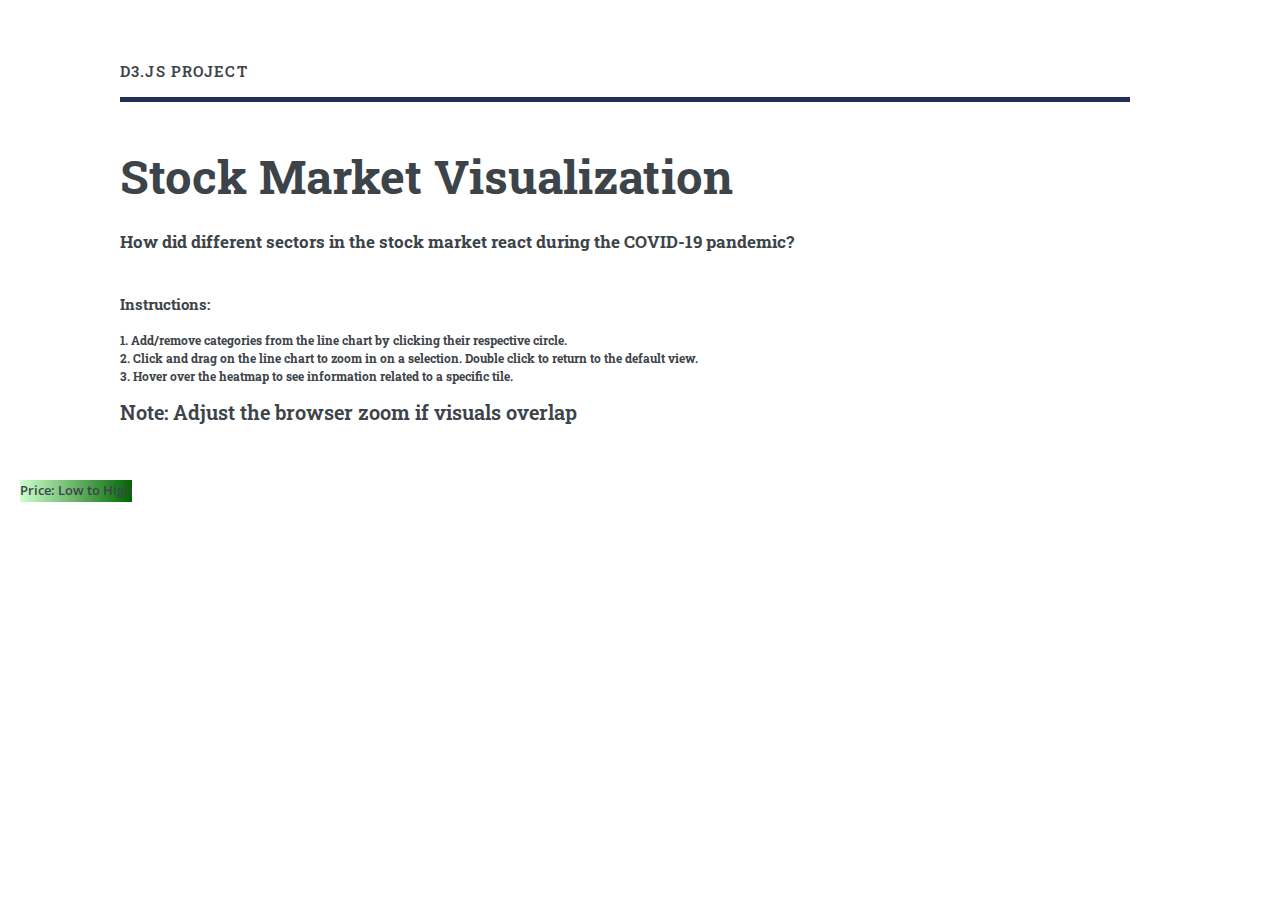
==== stockmarket_visual/index.html @ f4e3ff8d "added stock market visualization project" ====
<!DOCTYPE HTML>

<html>

<head>
    <link rel="stylesheet" href="../assets/css/main.css" />
    <link rel="stylesheet" href="https://cdn.jsdelivr.net/npm/bootstrap@4.5.3/dist/css/bootstrap.min.css"
        integrity="sha384-TX8t27EcRE3e/ihU7zmQxVncDAy5uIKz4rEkgIXeMed4M0jlfIDPvg6uqKI2xXr2" crossorigin="anonymous">
    <script src="https://d3js.org/d3.v6.min.js"></script>
    <script type="text/javascript" src="helper.js"></script>
    <script type="text/javascript" src="dashboard.js"></script>
</head>

<body class="is-preload">
    <!-- Wrapper -->
    <div id="wrapper">
        <!-- Main -->
        <div id="main">
            <div class="container-fluid" style="padding-left: 120px; padding-right: 150px;">
                <header id="header" style="padding: 100">
                    <p class="logo"><strong>D3.js Project</strong></p>
                </header>
                <br>
                <br>
                <div class="content">
                    <header>
                        <h1>Stock Market Visualization</h1>
                    </header>
                    <h3>
                        How did different sectors in the stock market react during the COVID-19 pandemic?
                    </h3>
                    <br>
                    <h4>
                        Instructions:
                    </h4>
                    <h5>
                        1. Add/remove categories from the line chart by clicking their respective circle. <br>
                        2. Click and drag on the line chart to zoom in on a selection. Double click to return to the
                        default view. <br>
                        3. Hover over the heatmap to see information related to a specific tile.
                    </h5>
                    <h6>
                        <strong style="font-size: 20px">Note: Adjust the browser zoom if visuals overlap</strong>
                    </h6>
                </div>
            </div>
            <br>
            <br>
            <div class="container-fluid">
                <div class="row">
                    <div class="col-md-8">
                        <div class="align-center" id="LINE_CHART"></div>
                    </div>
                    <div class="col-md-4">
                        <div class="align-center" id="HEAT_TOOLTIP"> </div>
                        <div class="align-center" id="HEAT_MAP"></div>
                        <div class="align-center"
                            style="background: linear-gradient(to right, #ccffcc 0%, #006600 100%); height: 100; max-width: 300;">
                            <strong>Price: Low to High</strong></div>
                    </div>
                </div>
            </div>
        </div>

        <!-- Sidebar -->
        <div id="sidebar">
            <div class="inner">
                <!-- Menu -->
                <nav id="menu">
                    <header class="major">
                        <h2>Navigation</h2>
                    </header>
                    <ul>
                        <li><a href="../index.html#header">Homepage</a></li>
                        <li><a href="../index.html#projects">Projects</a></li>
                        <li>
                            <span class="opener">3D Printing</span>
                            <ul>
                                <li><a href="#">Models</a></li>
                            </ul>
                        </li>
                    </ul>
                </nav>
                <!-- Section -->
                <section>
                    <header class="major">
                        <h2>Get in touch</h2>
                    </header>
                    <p>I am always looking for new connections as well as feedback or suggestions. Thank you for taking
                        the time to view my online protfolio and have a great day. Cheers!</p>
                    <ul class="contact">
                        <li class="icon solid fa-envelope"><a href="mailto:gordpwest@gmail.com">gordpwest@gmail.com</a>
                        </li>
                        <li class="icon brands fa-linkedin"><a
                                href="https://www.linkedin.com/in/gordonwest154690/">LinkedIn</a></li>
                        <li class="icon brands fa-github"><a href="https://github.com/gordwest">GitHub</a></li>
                        <li class="icon solid fa-home">Calgary, AB</li>
                    </ul>
                </section>

                <!-- Footer -->
                <footer id="footer">
                    <p class="copyright">&copy; Gord West. All rights reserved.</p>
                </footer>
            </div>
        </div>
    </div>
    <script>makeLineChart();</script>
</body>

</html>
---- assets/css/main.css ----
@import url(fontawesome-all.min.css);
@import url("https://fonts.googleapis.com/css?family=Open+Sans:400,600,400italic,600italic|Roboto+Slab:400,700");
/*
	Editorial by HTML5 UP
	html5up.net | @ajlkn
	Free for personal and commercial use under the CCA 3.0 license (html5up.net/license)
*/
html, body, div, span, applet, object,
iframe, h1, h2, h3, h4, h5, h6, p, blockquote,
pre, a, abbr, acronym, address, big, cite,
code, del, dfn, em, img, ins, kbd, q, s, samp,
small, strike, strong, sub, sup, tt, var, b,
u, i, center, dl, dt, dd, ol, ul, li, fieldset,
form, label, legend, table, caption, tbody,
tfoot, thead, tr, th, td, article, aside,
canvas, details, embed, figure, figcaption,
footer, header, hgroup, menu, nav, output, ruby,
section, summary, time, mark, audio, video {
  margin: 0;
  padding: 0;
  border: 0;
  font-size: 100%;
  font: inherit;
  vertical-align: baseline; }

article, aside, details, figcaption, figure,
footer, header, hgroup, menu, nav, section {
  display: block; }

body {
  line-height: 1; }

ol, ul {
  list-style: none; }

blockquote, q {
  quotes: none; }
  blockquote:before, blockquote:after, q:before, q:after {
    content: '';
    content: none; }

table {
  border-collapse: collapse;
  border-spacing: 0; }

body {
  -webkit-text-size-adjust: none; }

mark {
  background-color: transparent;
  color: inherit; }

input::-moz-focus-inner {
  border: 0;
  padding: 0; }

input, select, textarea {
  -moz-appearance: none;
  -webkit-appearance: none;
  -ms-appearance: none;
  appearance: none; }

/* Basic */
@-ms-viewport {
  width: device-width; }

body {
  -ms-overflow-style: scrollbar; }

@media screen and (max-width: 480px) {
  html, body {
    min-width: 320px; } }

html {
  box-sizing: border-box; }

*, *:before, *:after {
  box-sizing: inherit; }

body {
  background: #ffffff; }
  body.is-preload *, body.is-preload *:before, body.is-preload *:after, body.is-resizing *, body.is-resizing *:before, body.is-resizing *:after {
    -moz-animation: none !important;
    -webkit-animation: none !important;
    -ms-animation: none !important;
    animation: none !important;
    -moz-transition: none !important;
    -webkit-transition: none !important;
    -ms-transition: none !important;
    transition: none !important; }

/* Type */
body, input, select, textarea {
  color: #7f888f;
  font-family: "Open Sans", sans-serif;
  font-size: 13pt;
  font-weight: 400;
  line-height: 1.65; }
  @media screen and (max-width: 1680px) {
    body, input, select, textarea {
      font-size: 11pt; } }
  @media screen and (max-width: 1280px) {
    body, input, select, textarea {
      font-size: 10pt; } }
  @media screen and (max-width: 360px) {
    body, input, select, textarea {
      font-size: 9pt; } }

a {
  -moz-transition: color 0.2s ease-in-out, border-bottom-color 0.2s ease-in-out;
  -webkit-transition: color 0.2s ease-in-out, border-bottom-color 0.2s ease-in-out;
  -ms-transition: color 0.2s ease-in-out, border-bottom-color 0.2s ease-in-out;
  transition: color 0.2s ease-in-out, border-bottom-color 0.2s ease-in-out;
  border-bottom: dotted 1px;
  color: #252e57;
  text-decoration: none; }
  a:hover {
    border-bottom-color: #252e57;
    color: #252e57 !important; }
    a:hover strong {
      color: inherit; }

strong, b {
  color: #3d4449;
  font-weight: 600; }

em, i {
  font-style: italic; }

p {
  margin: 0 0 2em 0; }

h1, h2, h3, h4, h5, h6 {
  color: #3d4449;
  font-family: "Roboto Slab", serif;
  font-weight: 700;
  line-height: 1.5;
  margin: 0 0 1em 0; }
  h1 a, h2 a, h3 a, h4 a, h5 a, h6 a {
    color: inherit;
    text-decoration: none;
    border-bottom: 0; }

h1 {
  font-size: 4em;
  margin: 0 0 0.5em 0;
  line-height: 1.3; }

h2 {
  font-size: 1.75em; }

h3 {
  font-size: 1.25em; }

h4 {
  font-size: 1.1em; }

h5 {
  font-size: 0.9em; }

h6 {
  font-size: 0.7em; }

@media screen and (max-width: 1680px) {
  h1 {
    font-size: 3.5em; } }

@media screen and (max-width: 980px) {
  h1 {
    font-size: 3.25em; } }

@media screen and (max-width: 736px) {
  h1 {
    font-size: 2em;
    line-height: 1.4; }
  h2 {
    font-size: 1.5em; } }

sub {
  font-size: 0.8em;
  position: relative;
  top: 0.5em; }

sup {
  font-size: 0.8em;
  position: relative;
  top: -0.5em; }

blockquote {
  border-left: solid 3px rgba(210, 215, 217, 0.75);
  font-style: italic;
  margin: 0 0 2em 0;
  padding: 0.5em 0 0.5em 2em; }

code {
  background: rgba(230, 235, 237, 0.25);
  border-radius: 0.375em;
  border: solid 1px rgba(210, 215, 217, 0.75);
  font-family: "Courier New", monospace;
  font-size: 0.9em;
  margin: 0 0.25em;
  padding: 0.25em 0.65em; }

pre {
  -webkit-overflow-scrolling: touch;
  font-family: "Courier New", monospace;
  font-size: 0.9em;
  margin: 0 0 2em 0; }
  pre code {
    display: block;
    line-height: 1.75;
    padding: 1em 1.5em;
    overflow-x: auto; }

hr {
  border: 0;
  border-bottom: solid 1px rgba(210, 215, 217, 0.75);
  margin: 2em 0; }
  hr.major {
    margin: 3em 0; }

.align-left {
  text-align: left; }

.align-center {
  text-align: center; }

.align-right {
  text-align: right; }

/* Row */
.row {
  display: flex;
  flex-wrap: wrap;
  box-sizing: border-box;
  align-items: stretch; }
  .row > * {
    box-sizing: border-box; }
  .row.gtr-uniform > * > :last-child {
    margin-bottom: 0; }
  .row.aln-left {
    justify-content: flex-start; }
  .row.aln-center {
    justify-content: center; }
  .row.aln-right {
    justify-content: flex-end; }
  .row.aln-top {
    align-items: flex-start; }
  .row.aln-middle {
    align-items: center; }
  .row.aln-bottom {
    align-items: flex-end; }
  .row > .imp {
    order: -1; }
  .row > .col-1 {
    width: 8.33333%; }
  .row > .off-1 {
    margin-left: 8.33333%; }
  .row > .col-2 {
    width: 16.66667%; }
  .row > .off-2 {
    margin-left: 16.66667%; }
  .row > .col-3 {
    width: 25%; }
  .row > .off-3 {
    margin-left: 25%; }
  .row > .col-4 {
    width: 33.33333%; }
  .row > .off-4 {
    margin-left: 33.33333%; }
  .row > .col-5 {
    width: 41.66667%; }
  .row > .off-5 {
    margin-left: 41.66667%; }
  .row > .col-6 {
    width: 50%; }
  .row > .off-6 {
    margin-left: 50%; }
  .row > .col-7 {
    width: 58.33333%; }
  .row > .off-7 {
    margin-left: 58.33333%; }
  .row > .col-8 {
    width: 66.66667%; }
  .row > .off-8 {
    margin-left: 66.66667%; }
  .row > .col-9 {
    width: 75%; }
  .row > .off-9 {
    margin-left: 75%; }
  .row > .col-10 {
    width: 83.33333%; }
  .row > .off-10 {
    margin-left: 83.33333%; }
  .row > .col-11 {
    width: 91.66667%; }
  .row > .off-11 {
    margin-left: 91.66667%; }
  .row > .col-12 {
    width: 100%; }
  .row > .off-12 {
    margin-left: 100%; }
  .row.gtr-0 {
    margin-top: 0;
    margin-left: 0em; }
    .row.gtr-0 > * {
      padding: 0 0 0 0em; }
    .row.gtr-0.gtr-uniform {
      margin-top: 0em; }
      .row.gtr-0.gtr-uniform > * {
        padding-top: 0em; }
  .row.gtr-25 {
    margin-top: 0;
    margin-left: -0.375em; }
    .row.gtr-25 > * {
      padding: 0 0 0 0.375em; }
    .row.gtr-25.gtr-uniform {
      margin-top: -0.375em; }
      .row.gtr-25.gtr-uniform > * {
        padding-top: 0.375em; }
  .row.gtr-50 {
    margin-top: 0;
    margin-left: -0.75em; }
    .row.gtr-50 > * {
      padding: 0 0 0 0.75em; }
    .row.gtr-50.gtr-uniform {
      margin-top: -0.75em; }
      .row.gtr-50.gtr-uniform > * {
        padding-top: 0.75em; }
  .row {
    margin-top: 0;
    margin-left: -1.5em; }
    .row > * {
      padding: 0 0 0 1.5em; }
    .row.gtr-uniform {
      margin-top: -1.5em; }
      .row.gtr-uniform > * {
        padding-top: 1.5em; }
  .row.gtr-150 {
    margin-top: 0;
    margin-left: -2.25em; }
    .row.gtr-150 > * {
      padding: 0 0 0 2.25em; }
    .row.gtr-150.gtr-uniform {
      margin-top: -2.25em; }
      .row.gtr-150.gtr-uniform > * {
        padding-top: 2.25em; }
  .row.gtr-200 {
    margin-top: 0;
    margin-left: -3em; }
    .row.gtr-200 > * {
      padding: 0 0 0 3em; }
    .row.gtr-200.gtr-uniform {
      margin-top: -3em; }
      .row.gtr-200.gtr-uniform > * {
        padding-top: 3em; }
  @media screen and (max-width: 1680px) {
    .row {
      display: flex;
      flex-wrap: wrap;
      box-sizing: border-box;
      align-items: stretch; }
      .row > * {
        box-sizing: border-box; }
      .row.gtr-uniform > * > :last-child {
        margin-bottom: 0; }
      .row.aln-left {
        justify-content: flex-start; }
      .row.aln-center {
        justify-content: center; }
      .row.aln-right {
        justify-content: flex-end; }
      .row.aln-top {
        align-items: flex-start; }
      .row.aln-middle {
        align-items: center; }
      .row.aln-bottom {
        align-items: flex-end; }
      .row > .imp-xlarge {
        order: -1; }
      .row > .col-1-xlarge {
        width: 8.33333%; }
      .row > .off-1-xlarge {
        margin-left: 8.33333%; }
      .row > .col-2-xlarge {
        width: 16.66667%; }
      .row > .off-2-xlarge {
        margin-left: 16.66667%; }
      .row > .col-3-xlarge {
        width: 25%; }
      .row > .off-3-xlarge {
        margin-left: 25%; }
      .row > .col-4-xlarge {
        width: 33.33333%; }
      .row > .off-4-xlarge {
        margin-left: 33.33333%; }
      .row > .col-5-xlarge {
        width: 41.66667%; }
      .row > .off-5-xlarge {
        margin-left: 41.66667%; }
      .row > .col-6-xlarge {
        width: 50%; }
      .row > .off-6-xlarge {
        margin-left: 50%; }
      .row > .col-7-xlarge {
        width: 58.33333%; }
      .row > .off-7-xlarge {
        margin-left: 58.33333%; }
      .row > .col-8-xlarge {
        width: 66.66667%; }
      .row > .off-8-xlarge {
        margin-left: 66.66667%; }
      .row > .col-9-xlarge {
        width: 75%; }
      .row > .off-9-xlarge {
        margin-left: 75%; }
      .row > .col-10-xlarge {
        width: 83.33333%; }
      .row > .off-10-xlarge {
        margin-left: 83.33333%; }
      .row > .col-11-xlarge {
        width: 91.66667%; }
      .row > .off-11-xlarge {
        margin-left: 91.66667%; }
      .row > .col-12-xlarge {
        width: 100%; }
      .row > .off-12-xlarge {
        margin-left: 100%; }
      .row.gtr-0 {
        margin-top: 0;
        margin-left: 0em; }
        .row.gtr-0 > * {
          padding: 0 0 0 0em; }
        .row.gtr-0.gtr-uniform {
          margin-top: 0em; }
          .row.gtr-0.gtr-uniform > * {
            padding-top: 0em; }
      .row.gtr-25 {
        margin-top: 0;
        margin-left: -0.375em; }
        .row.gtr-25 > * {
          padding: 0 0 0 0.375em; }
        .row.gtr-25.gtr-uniform {
          margin-top: -0.375em; }
          .row.gtr-25.gtr-uniform > * {
            padding-top: 0.375em; }
      .row.gtr-50 {
        margin-top: 0;
        margin-left: -0.75em; }
        .row.gtr-50 > * {
          padding: 0 0 0 0.75em; }
        .row.gtr-50.gtr-uniform {
          margin-top: -0.75em; }
          .row.gtr-50.gtr-uniform > * {
            padding-top: 0.75em; }
      .row {
        margin-top: 0;
        margin-left: -1.5em; }
        .row > * {
          padding: 0 0 0 1.5em; }
        .row.gtr-uniform {
          margin-top: -1.5em; }
          .row.gtr-uniform > * {
            padding-top: 1.5em; }
      .row.gtr-150 {
        margin-top: 0;
        margin-left: -2.25em; }
        .row.gtr-150 > * {
          padding: 0 0 0 2.25em; }
        .row.gtr-150.gtr-uniform {
          margin-top: -2.25em; }
          .row.gtr-150.gtr-uniform > * {
            padding-top: 2.25em; }
      .row.gtr-200 {
        margin-top: 0;
        margin-left: -3em; }
        .row.gtr-200 > * {
          padding: 0 0 0 3em; }
        .row.gtr-200.gtr-uniform {
          margin-top: -3em; }
          .row.gtr-200.gtr-uniform > * {
            padding-top: 3em; } }
  @media screen and (max-width: 1280px) {
    .row {
      display: flex;
      flex-wrap: wrap;
      box-sizing: border-box;
      align-items: stretch; }
      .row > * {
        box-sizing: border-box; }
      .row.gtr-uniform > * > :last-child {
        margin-bottom: 0; }
      .row.aln-left {
        justify-content: flex-start; }
      .row.aln-center {
        justify-content: center; }
      .row.aln-right {
        justify-content: flex-end; }
      .row.aln-top {
        align-items: flex-start; }
      .row.aln-middle {
        align-items: center; }
      .row.aln-bottom {
        align-items: flex-end; }
      .row > .imp-large {
        order: -1; }
      .row > .col-1-large {
        width: 8.33333%; }
      .row > .off-1-large {
        margin-left: 8.33333%; }
      .row > .col-2-large {
        width: 16.66667%; }
      .row > .off-2-large {
        margin-left: 16.66667%; }
      .row > .col-3-large {
        width: 25%; }
      .row > .off-3-large {
        margin-left: 25%; }
      .row > .col-4-large {
        width: 33.33333%; }
      .row > .off-4-large {
        margin-left: 33.33333%; }
      .row > .col-5-large {
        width: 41.66667%; }
      .row > .off-5-large {
        margin-left: 41.66667%; }
      .row > .col-6-large {
        width: 50%; }
      .row > .off-6-large {
        margin-left: 50%; }
      .row > .col-7-large {
        width: 58.33333%; }
      .row > .off-7-large {
        margin-left: 58.33333%; }
      .row > .col-8-large {
        width: 66.66667%; }
      .row > .off-8-large {
        margin-left: 66.66667%; }
      .row > .col-9-large {
        width: 75%; }
      .row > .off-9-large {
        margin-left: 75%; }
      .row > .col-10-large {
        width: 83.33333%; }
      .row > .off-10-large {
        margin-left: 83.33333%; }
      .row > .col-11-large {
        width: 91.66667%; }
      .row > .off-11-large {
        margin-left: 91.66667%; }
      .row > .col-12-large {
        width: 100%; }
      .row > .off-12-large {
        margin-left: 100%; }
      .row.gtr-0 {
        margin-top: 0;
        margin-left: 0em; }
        .row.gtr-0 > * {
          padding: 0 0 0 0em; }
        .row.gtr-0.gtr-uniform {
          margin-top: 0em; }
          .row.gtr-0.gtr-uniform > * {
            padding-top: 0em; }
      .row.gtr-25 {
        margin-top: 0;
        margin-left: -0.375em; }
        .row.gtr-25 > * {
          padding: 0 0 0 0.375em; }
        .row.gtr-25.gtr-uniform {
          margin-top: -0.375em; }
          .row.gtr-25.gtr-uniform > * {
            padding-top: 0.375em; }
      .row.gtr-50 {
        margin-top: 0;
        margin-left: -0.75em; }
        .row.gtr-50 > * {
          padding: 0 0 0 0.75em; }
        .row.gtr-50.gtr-uniform {
          margin-top: -0.75em; }
          .row.gtr-50.gtr-uniform > * {
            padding-top: 0.75em; }
      .row {
        margin-top: 0;
        margin-left: -1.5em; }
        .row > * {
          padding: 0 0 0 1.5em; }
        .row.gtr-uniform {
          margin-top: -1.5em; }
          .row.gtr-uniform > * {
            padding-top: 1.5em; }
      .row.gtr-150 {
        margin-top: 0;
        margin-left: -2.25em; }
        .row.gtr-150 > * {
          padding: 0 0 0 2.25em; }
        .row.gtr-150.gtr-uniform {
          margin-top: -2.25em; }
          .row.gtr-150.gtr-uniform > * {
            padding-top: 2.25em; }
      .row.gtr-200 {
        margin-top: 0;
        margin-left: -3em; }
        .row.gtr-200 > * {
          padding: 0 0 0 3em; }
        .row.gtr-200.gtr-uniform {
          margin-top: -3em; }
          .row.gtr-200.gtr-uniform > * {
            padding-top: 3em; } }
  @media screen and (max-width: 980px) {
    .row {
      display: flex;
      flex-wrap: wrap;
      box-sizing: border-box;
      align-items: stretch; }
      .row > * {
        box-sizing: border-box; }
      .row.gtr-uniform > * > :last-child {
        margin-bottom: 0; }
      .row.aln-left {
        justify-content: flex-start; }
      .row.aln-center {
        justify-content: center; }
      .row.aln-right {
        justify-content: flex-end; }
      .row.aln-top {
        align-items: flex-start; }
      .row.aln-middle {
        align-items: center; }
      .row.aln-bottom {
        align-items: flex-end; }
      .row > .imp-medium {
        order: -1; }
      .row > .col-1-medium {
        width: 8.33333%; }
      .row > .off-1-medium {
        margin-left: 8.33333%; }
      .row > .col-2-medium {
        width: 16.66667%; }
      .row > .off-2-medium {
        margin-left: 16.66667%; }
      .row > .col-3-medium {
        width: 25%; }
      .row > .off-3-medium {
        margin-left: 25%; }
      .row > .col-4-medium {
        width: 33.33333%; }
      .row > .off-4-medium {
        margin-left: 33.33333%; }
      .row > .col-5-medium {
        width: 41.66667%; }
      .row > .off-5-medium {
        margin-left: 41.66667%; }
      .row > .col-6-medium {
        width: 50%; }
      .row > .off-6-medium {
        margin-left: 50%; }
      .row > .col-7-medium {
        width: 58.33333%; }
      .row > .off-7-medium {
        margin-left: 58.33333%; }
      .row > .col-8-medium {
        width: 66.66667%; }
      .row > .off-8-medium {
        margin-left: 66.66667%; }
      .row > .col-9-medium {
        width: 75%; }
      .row > .off-9-medium {
        margin-left: 75%; }
      .row > .col-10-medium {
        width: 83.33333%; }
      .row > .off-10-medium {
        margin-left: 83.33333%; }
      .row > .col-11-medium {
        width: 91.66667%; }
      .row > .off-11-medium {
        margin-left: 91.66667%; }
      .row > .col-12-medium {
        width: 100%; }
      .row > .off-12-medium {
        margin-left: 100%; }
      .row.gtr-0 {
        margin-top: 0;
        margin-left: 0em; }
        .row.gtr-0 > * {
          padding: 0 0 0 0em; }
        .row.gtr-0.gtr-uniform {
          margin-top: 0em; }
          .row.gtr-0.gtr-uniform > * {
            padding-top: 0em; }
      .row.gtr-25 {
        margin-top: 0;
        margin-left: -0.375em; }
        .row.gtr-25 > * {
          padding: 0 0 0 0.375em; }
        .row.gtr-25.gtr-uniform {
          margin-top: -0.375em; }
          .row.gtr-25.gtr-uniform > * {
            padding-top: 0.375em; }
      .row.gtr-50 {
        margin-top: 0;
        margin-left: -0.75em; }
        .row.gtr-50 > * {
          padding: 0 0 0 0.75em; }
        .row.gtr-50.gtr-uniform {
          margin-top: -0.75em; }
          .row.gtr-50.gtr-uniform > * {
            padding-top: 0.75em; }
      .row {
        margin-top: 0;
        margin-left: -1.5em; }
        .row > * {
          padding: 0 0 0 1.5em; }
        .row.gtr-uniform {
          margin-top: -1.5em; }
          .row.gtr-uniform > * {
            padding-top: 1.5em; }
      .row.gtr-150 {
        margin-top: 0;
        margin-left: -2.25em; }
        .row.gtr-150 > * {
          padding: 0 0 0 2.25em; }
        .row.gtr-150.gtr-uniform {
          margin-top: -2.25em; }
          .row.gtr-150.gtr-uniform > * {
            padding-top: 2.25em; }
      .row.gtr-200 {
        margin-top: 0;
        margin-left: -3em; }
        .row.gtr-200 > * {
          padding: 0 0 0 3em; }
        .row.gtr-200.gtr-uniform {
          margin-top: -3em; }
          .row.gtr-200.gtr-uniform > * {
            padding-top: 3em; } }
  @media screen and (max-width: 736px) {
    .row {
      display: flex;
      flex-wrap: wrap;
      box-sizing: border-box;
      align-items: stretch; }
      .row > * {
        box-sizing: border-box; }
      .row.gtr-uniform > * > :last-child {
        margin-bottom: 0; }
      .row.aln-left {
        justify-content: flex-start; }
      .row.aln-center {
        justify-content: center; }
      .row.aln-right {
        justify-content: flex-end; }
      .row.aln-top {
        align-items: flex-start; }
      .row.aln-middle {
        align-items: center; }
      .row.aln-bottom {
        align-items: flex-end; }
      .row > .imp-small {
        order: -1; }
      .row > .col-1-small {
        width: 8.33333%; }
      .row > .off-1-small {
        margin-left: 8.33333%; }
      .row > .col-2-small {
        width: 16.66667%; }
      .row > .off-2-small {
        margin-left: 16.66667%; }
      .row > .col-3-small {
        width: 25%; }
      .row > .off-3-small {
        margin-left: 25%; }
      .row > .col-4-small {
        width: 33.33333%; }
      .row > .off-4-small {
        margin-left: 33.33333%; }
      .row > .col-5-small {
        width: 41.66667%; }
      .row > .off-5-small {
        margin-left: 41.66667%; }
      .row > .col-6-small {
        width: 50%; }
      .row > .off-6-small {
        margin-left: 50%; }
      .row > .col-7-small {
        width: 58.33333%; }
      .row > .off-7-small {
        margin-left: 58.33333%; }
      .row > .col-8-small {
        width: 66.66667%; }
      .row > .off-8-small {
        margin-left: 66.66667%; }
      .row > .col-9-small {
        width: 75%; }
      .row > .off-9-small {
        margin-left: 75%; }
      .row > .col-10-small {
        width: 83.33333%; }
      .row > .off-10-small {
        margin-left: 83.33333%; }
      .row > .col-11-small {
        width: 91.66667%; }
      .row > .off-11-small {
        margin-left: 91.66667%; }
      .row > .col-12-small {
        width: 100%; }
      .row > .off-12-small {
        margin-left: 100%; }
      .row.gtr-0 {
        margin-top: 0;
        margin-left: 0em; }
        .row.gtr-0 > * {
          padding: 0 0 0 0em; }
        .row.gtr-0.gtr-uniform {
          margin-top: 0em; }
          .row.gtr-0.gtr-uniform > * {
            padding-top: 0em; }
      .row.gtr-25 {
        margin-top: 0;
        margin-left: -0.375em; }
        .row.gtr-25 > * {
          padding: 0 0 0 0.375em; }
        .row.gtr-25.gtr-uniform {
          margin-top: -0.375em; }
          .row.gtr-25.gtr-uniform > * {
            padding-top: 0.375em; }
      .row.gtr-50 {
        margin-top: 0;
        margin-left: -0.75em; }
        .row.gtr-50 > * {
          padding: 0 0 0 0.75em; }
        .row.gtr-50.gtr-uniform {
          margin-top: -0.75em; }
          .row.gtr-50.gtr-uniform > * {
            padding-top: 0.75em; }
      .row {
        margin-top: 0;
        margin-left: -1.5em; }
        .row > * {
          padding: 0 0 0 1.5em; }
        .row.gtr-uniform {
          margin-top: -1.5em; }
          .row.gtr-uniform > * {
            padding-top: 1.5em; }
      .row.gtr-150 {
        margin-top: 0;
        margin-left: -2.25em; }
        .row.gtr-150 > * {
          padding: 0 0 0 2.25em; }
        .row.gtr-150.gtr-uniform {
          margin-top: -2.25em; }
          .row.gtr-150.gtr-uniform > * {
            padding-top: 2.25em; }
      .row.gtr-200 {
        margin-top: 0;
        margin-left: -3em; }
        .row.gtr-200 > * {
          padding: 0 0 0 3em; }
        .row.gtr-200.gtr-uniform {
          margin-top: -3em; }
          .row.gtr-200.gtr-uniform > * {
            padding-top: 3em; } }
  @media screen and (max-width: 480px) {
    .row {
      display: flex;
      flex-wrap: wrap;
      box-sizing: border-box;
      align-items: stretch; }
      .row > * {
        box-sizing: border-box; }
      .row.gtr-uniform > * > :last-child {
        margin-bottom: 0; }
      .row.aln-left {
        justify-content: flex-start; }
      .row.aln-center {
        justify-content: center; }
      .row.aln-right {
        justify-content: flex-end; }
      .row.aln-top {
        align-items: flex-start; }
      .row.aln-middle {
        align-items: center; }
      .row.aln-bottom {
        align-items: flex-end; }
      .row > .imp-xsmall {
        order: -1; }
      .row > .col-1-xsmall {
        width: 8.33333%; }
      .row > .off-1-xsmall {
        margin-left: 8.33333%; }
      .row > .col-2-xsmall {
        width: 16.66667%; }
      .row > .off-2-xsmall {
        margin-left: 16.66667%; }
      .row > .col-3-xsmall {
        width: 25%; }
      .row > .off-3-xsmall {
        margin-left: 25%; }
      .row > .col-4-xsmall {
        width: 33.33333%; }
      .row > .off-4-xsmall {
        margin-left: 33.33333%; }
      .row > .col-5-xsmall {
        width: 41.66667%; }
      .row > .off-5-xsmall {
        margin-left: 41.66667%; }
      .row > .col-6-xsmall {
        width: 50%; }
      .row > .off-6-xsmall {
        margin-left: 50%; }
      .row > .col-7-xsmall {
        width: 58.33333%; }
      .row > .off-7-xsmall {
        margin-left: 58.33333%; }
      .row > .col-8-xsmall {
        width: 66.66667%; }
      .row > .off-8-xsmall {
        margin-left: 66.66667%; }
      .row > .col-9-xsmall {
        width: 75%; }
      .row > .off-9-xsmall {
        margin-left: 75%; }
      .row > .col-10-xsmall {
        width: 83.33333%; }
      .row > .off-10-xsmall {
        margin-left: 83.33333%; }
      .row > .col-11-xsmall {
        width: 91.66667%; }
      .row > .off-11-xsmall {
        margin-left: 91.66667%; }
      .row > .col-12-xsmall {
        width: 100%; }
      .row > .off-12-xsmall {
        margin-left: 100%; }
      .row.gtr-0 {
        margin-top: 0;
        margin-left: 0em; }
        .row.gtr-0 > * {
          padding: 0 0 0 0em; }
        .row.gtr-0.gtr-uniform {
          margin-top: 0em; }
          .row.gtr-0.gtr-uniform > * {
            padding-top: 0em; }
      .row.gtr-25 {
        margin-top: 0;
        margin-left: -0.375em; }
        .row.gtr-25 > * {
          padding: 0 0 0 0.375em; }
        .row.gtr-25.gtr-uniform {
          margin-top: -0.375em; }
          .row.gtr-25.gtr-uniform > * {
            padding-top: 0.375em; }
      .row.gtr-50 {
        margin-top: 0;
        margin-left: -0.75em; }
        .row.gtr-50 > * {
          padding: 0 0 0 0.75em; }
        .row.gtr-50.gtr-uniform {
          margin-top: -0.75em; }
          .row.gtr-50.gtr-uniform > * {
            padding-top: 0.75em; }
      .row {
        margin-top: 0;
        margin-left: -1.5em; }
        .row > * {
          padding: 0 0 0 1.5em; }
        .row.gtr-uniform {
          margin-top: -1.5em; }
          .row.gtr-uniform > * {
            padding-top: 1.5em; }
      .row.gtr-150 {
        margin-top: 0;
        margin-left: -2.25em; }
        .row.gtr-150 > * {
          padding: 0 0 0 2.25em; }
        .row.gtr-150.gtr-uniform {
          margin-top: -2.25em; }
          .row.gtr-150.gtr-uniform > * {
            padding-top: 2.25em; }
      .row.gtr-200 {
        margin-top: 0;
        margin-left: -3em; }
        .row.gtr-200 > * {
          padding: 0 0 0 3em; }
        .row.gtr-200.gtr-uniform {
          margin-top: -3em; }
          .row.gtr-200.gtr-uniform > * {
            padding-top: 3em; } }

/* Section/Article */
section.special, article.special {
  text-align: center; }

header p {
  font-family: "Roboto Slab", serif;
  font-size: 1em;
  font-weight: 400;
  letter-spacing: 0.075em;
  margin-top: -0.5em;
  text-transform: uppercase; }

header.major > :last-child {
  border-bottom: solid 3px #252e57;
  display: inline-block;
  margin: 0 0 2em 0;
  padding: 0 0.75em 0.5em 0; }

header.main > :last-child {
  margin: 0 0 1em 0; }

/* Form */
form {
  margin: 0 0 2em 0; }

label {
  color: #3d4449;
  display: block;
  font-size: 0.9em;
  font-weight: 600;
  margin: 0 0 1em 0; }

input[type="text"],
input[type="password"],
input[type="email"],
input[type="tel"],
input[type="search"],
input[type="url"],
select,
textarea {
  -moz-appearance: none;
  -webkit-appearance: none;
  -ms-appearance: none;
  appearance: none;
  background: #ffffff;
  border-radius: 0.375em;
  border: none;
  border: solid 1px rgba(210, 215, 217, 0.75);
  color: inherit;
  display: block;
  outline: 0;
  padding: 0 1em;
  text-decoration: none;
  width: 100%; }
  input[type="text"]:invalid,
  input[type="password"]:invalid,
  input[type="email"]:invalid,
  input[type="tel"]:invalid,
  input[type="search"]:invalid,
  input[type="url"]:invalid,
  select:invalid,
  textarea:invalid {
    box-shadow: none; }
  input[type="text"]:focus,
  input[type="password"]:focus,
  input[type="email"]:focus,
  input[type="tel"]:focus,
  input[type="search"]:focus,
  input[type="url"]:focus,
  select:focus,
  textarea:focus {
    border-color: #252e57;
    box-shadow: 0 0 0 1px #252e57; }

select {
  background-image: url("data:image/svg+xml;charset=utf8,%3Csvg xmlns='http://www.w3.org/2000/svg' width='40' height='40' preserveAspectRatio='none' viewBox='0 0 40 40'%3E%3Cpath d='M9.4,12.3l10.4,10.4l10.4-10.4c0.2-0.2,0.5-0.4,0.9-0.4c0.3,0,0.6,0.1,0.9,0.4l3.3,3.3c0.2,0.2,0.4,0.5,0.4,0.9 c0,0.4-0.1,0.6-0.4,0.9L20.7,31.9c-0.2,0.2-0.5,0.4-0.9,0.4c-0.3,0-0.6-0.1-0.9-0.4L4.3,17.3c-0.2-0.2-0.4-0.5-0.4-0.9 c0-0.4,0.1-0.6,0.4-0.9l3.3-3.3c0.2-0.2,0.5-0.4,0.9-0.4S9.1,12.1,9.4,12.3z' fill='rgba(210, 215, 217, 0.75)' /%3E%3C/svg%3E");
  background-size: 1.25em;
  background-repeat: no-repeat;
  background-position: calc(100% - 1em) center;
  height: 2.75em;
  padding-right: 2.75em;
  text-overflow: ellipsis; }
  select option {
    color: #3d4449;
    background: #ffffff; }
  select:focus::-ms-value {
    background-color: transparent; }
  select::-ms-expand {
    display: none; }

input[type="text"],
input[type="password"],
input[type="email"],
input[type="tel"],
input[type="search"],
input[type="url"],
select {
  height: 2.75em; }

textarea {
  padding: 0.75em 1em; }

input[type="checkbox"],
input[type="radio"] {
  -moz-appearance: none;
  -webkit-appearance: none;
  -ms-appearance: none;
  appearance: none;
  display: block;
  float: left;
  margin-right: -2em;
  opacity: 0;
  width: 1em;
  z-index: -1; }
  input[type="checkbox"] + label,
  input[type="radio"] + label {
    text-decoration: none;
    color: #7f888f;
    cursor: pointer;
    display: inline-block;
    font-size: 1em;
    font-weight: 400;
    padding-left: 2.4em;
    padding-right: 0.75em;
    position: relative; }
    input[type="checkbox"] + label:before,
    input[type="radio"] + label:before {
      -moz-osx-font-smoothing: grayscale;
      -webkit-font-smoothing: antialiased;
      display: inline-block;
      font-style: normal;
      font-variant: normal;
      text-rendering: auto;
      line-height: 1;
      text-transform: none !important;
      font-family: 'Font Awesome 5 Free';
      font-weight: 900; }
    input[type="checkbox"] + label:before,
    input[type="radio"] + label:before {
      background: #ffffff;
      border-radius: 0.375em;
      border: solid 1px rgba(210, 215, 217, 0.75);
      content: '';
      display: inline-block;
      font-size: 0.8em;
      height: 2.0625em;
      left: 0;
      line-height: 2.0625em;
      position: absolute;
      text-align: center;
      top: 0;
      width: 2.0625em; }
  input[type="checkbox"]:checked + label:before,
  input[type="radio"]:checked + label:before {
    background: #3d4449;
    border-color: #3d4449;
    color: #ffffff;
    content: '\f00c'; }
  input[type="checkbox"]:focus + label:before,
  input[type="radio"]:focus + label:before {
    border-color: #252e57;
    box-shadow: 0 0 0 1px #252e57; }

input[type="checkbox"] + label:before {
  border-radius: 0.375em; }

input[type="radio"] + label:before {
  border-radius: 100%; }

::-webkit-input-placeholder {
  color: #9fa3a6 !important;
  opacity: 1.0; }

:-moz-placeholder {
  color: #9fa3a6 !important;
  opacity: 1.0; }

::-moz-placeholder {
  color: #9fa3a6 !important;
  opacity: 1.0; }

:-ms-input-placeholder {
  color: #9fa3a6 !important;
  opacity: 1.0; }

/* Box */
.box {
  border-radius: 0.375em;
  border: solid 1px rgba(210, 215, 217, 0.75);
  margin-bottom: 2em;
  padding: 1.5em; }
  .box > :last-child,
  .box > :last-child > :last-child,
  .box > :last-child > :last-child > :last-child {
    margin-bottom: 0; }
  .box.alt {
    border: 0;
    border-radius: 0;
    padding: 0; }

/* Icon */
.icon {
  text-decoration: none;
  border-bottom: none;
  position: relative; }
  .icon:before {
    -moz-osx-font-smoothing: grayscale;
    -webkit-font-smoothing: antialiased;
    display: inline-block;
    font-style: normal;
    font-variant: normal;
    text-rendering: auto;
    line-height: 1;
    text-transform: none !important;
    font-family: 'Font Awesome 5 Free';
    font-weight: 400; }
  .icon > .label {
    display: none; }
  .icon:before {
    line-height: inherit; }
  .icon.solid:before {
    font-weight: 900; }
  .icon.brands:before {
    font-family: 'Font Awesome 5 Brands'; }

/* Image */
.image {
  border-radius: 0.375em;
  border: 0;
  display: inline-block;
  position: relative; }
  .image img {
    border-radius: 0.375em;
    display: block; }
  .image.left, .image.right {
    max-width: 40%; }
    .image.left img, .image.right img {
      width: 100%; }
  .image.left {
    float: left;
    padding: 0 1.5em 1em 0;
    top: 0.25em; }
  .image.right {
    float: right;
    padding: 0 0 1em 1.5em;
    top: 0.25em; }
  .image.fit {
    display: block;
    margin: 0 0 2em 0;
    width: 100%; }
    .image.fit img {
      width: 100%; }
  .image.main {
    display: block;
    margin: 0 0 3em 0;
    width: 100%; }
    .image.main img {
      width: 100%; }

a.image {
  overflow: hidden; }
  a.image img {
    -moz-transition: -moz-transform 0.2s ease;
    -webkit-transition: -webkit-transform 0.2s ease;
    -ms-transition: -ms-transform 0.2s ease;
    transition: transform 0.2s ease; }
  a.image:hover img {
    -moz-transform: scale(1.075);
    -webkit-transform: scale(1.075);
    -ms-transform: scale(1.075);
    transform: scale(1.075); }

/* List */
ol {
  list-style: decimal;
  margin: 0 0 2em 0;
  padding-left: 1.25em; }
  ol li {
    padding-left: 0.25em; }

ul {
  list-style: disc;
  margin: 0 0 2em 0;
  padding-left: 1em; }
  ul li {
    padding-left: 0.5em; }
  ul.alt {
    list-style: none;
    padding-left: 0; }
    ul.alt li {
      border-top: solid 1px rgba(210, 215, 217, 0.75);
      padding: 0.5em 0; }
      ul.alt li:first-child {
        border-top: 0;
        padding-top: 0; }

dl {
  margin: 0 0 2em 0; }
  dl dt {
    display: block;
    font-weight: 600;
    margin: 0 0 1em 0; }
  dl dd {
    margin-left: 2em; }

/* Actions */
ul.actions {
  display: -moz-flex;
  display: -webkit-flex;
  display: -ms-flex;
  display: flex;
  cursor: default;
  list-style: none;
  margin-left: -1em;
  padding-left: 0; }
  ul.actions li {
    padding: 0 0 0 1em;
    vertical-align: middle; }
  ul.actions.special {
    -moz-justify-content: center;
    -webkit-justify-content: center;
    -ms-justify-content: center;
    justify-content: center;
    width: 100%;
    margin-left: 0; }
    ul.actions.special li:first-child {
      padding-left: 0; }
  ul.actions.stacked {
    -moz-flex-direction: column;
    -webkit-flex-direction: column;
    -ms-flex-direction: column;
    flex-direction: column;
    margin-left: 0; }
    ul.actions.stacked li {
      padding: 1.3em 0 0 0; }
      ul.actions.stacked li:first-child {
        padding-top: 0; }
  ul.actions.fit {
    width: calc(100% + 1em); }
    ul.actions.fit li {
      -moz-flex-grow: 1;
      -webkit-flex-grow: 1;
      -ms-flex-grow: 1;
      flex-grow: 1;
      -moz-flex-shrink: 1;
      -webkit-flex-shrink: 1;
      -ms-flex-shrink: 1;
      flex-shrink: 1;
      width: 100%; }
      ul.actions.fit li > * {
        width: 100%; }
    ul.actions.fit.stacked {
      width: 100%; }

/* Icons */
ul.icons {
  cursor: default;
  list-style: none;
  padding-left: 0; }
  ul.icons li {
    display: inline-block;
    padding: 0 1em 0 0; }
    ul.icons li:last-child {
      padding-right: 0; }
    ul.icons li .icon {
      color: inherit; }
      ul.icons li .icon:before {
        font-size: 1.25em; }

/* Contact */
ul.contact {
  list-style: none;
  padding: 0; }
  ul.contact li {
    text-decoration: none;
    border-top: solid 1px rgba(210, 215, 217, 0.75);
    margin: 1.5em 0 0 0;
    padding: 1.5em 0 0 3em;
    position: relative; }
    ul.contact li:before {
      -moz-osx-font-smoothing: grayscale;
      -webkit-font-smoothing: antialiased;
      display: inline-block;
      font-style: normal;
      font-variant: normal;
      text-rendering: auto;
      line-height: 1;
      text-transform: none !important;
      font-family: 'Font Awesome 5 Free';
      font-weight: 400; }
    ul.contact li:before {
      color: #252e57;
      display: inline-block;
      font-size: 1.5em;
      height: 1.125em;
      left: 0;
      line-height: 1.125em;
      position: absolute;
      text-align: center;
      top: 1em;
      width: 1.5em; }
    ul.contact li:first-child {
      border-top: 0;
      margin-top: 0;
      padding-top: 0; }
      ul.contact li:first-child:before {
        top: 0; }
    ul.contact li a {
      color: inherit; }

/* Pagination */
ul.pagination {
  cursor: default;
  list-style: none;
  padding-left: 0; }
  ul.pagination li {
    display: inline-block;
    padding-left: 0;
    vertical-align: middle; }
    ul.pagination li > .page {
      -moz-transition: background-color 0.2s ease-in-out, color 0.2s ease-in-out;
      -webkit-transition: background-color 0.2s ease-in-out, color 0.2s ease-in-out;
      -ms-transition: background-color 0.2s ease-in-out, color 0.2s ease-in-out;
      transition: background-color 0.2s ease-in-out, color 0.2s ease-in-out;
      border-bottom: 0;
      border-radius: 0.375em;
      display: inline-block;
      font-size: 0.8em;
      font-weight: 600;
      height: 2em;
      line-height: 2em;
      margin: 0 0.125em;
      min-width: 2em;
      padding: 0 0.5em;
      text-align: center; }
      ul.pagination li > .page.active {
        background-color: #252e57;
        color: #ffffff !important; }
        ul.pagination li > .page.active:hover {
          background-color: #f67878; }
        ul.pagination li > .page.active:active {
          background-color: #f45c5c; }
    ul.pagination li:first-child {
      padding-right: 0.75em; }
    ul.pagination li:last-child {
      padding-left: 0.75em; }
  @media screen and (max-width: 480px) {
    ul.pagination li:nth-child(n+2):nth-last-child(n+2) {
      display: none; }
    ul.pagination li:first-child {
      padding-right: 0; } }

/* Table */
.table-wrapper {
  -webkit-overflow-scrolling: touch;
  overflow-x: auto; }

table {
  margin: 0 0 2em 0;
  width: 100%; }
  table tbody tr {
    border: solid 1px rgba(210, 215, 217, 0.75);
    border-left: 0;
    border-right: 0; }
    table tbody tr:nth-child(2n + 1) {
      background-color: rgba(230, 235, 237, 0.25); }
  table td {
    padding: 0.75em 0.75em; }
  table th {
    color: #3d4449;
    font-size: 0.9em;
    font-weight: 600;
    padding: 0 0.75em 0.75em 0.75em;
    text-align: left; }
  table thead {
    border-bottom: solid 2px rgba(210, 215, 217, 0.75); }
  table tfoot {
    border-top: solid 2px rgba(210, 215, 217, 0.75); }
  table.alt {
    border-collapse: separate; }
    table.alt tbody tr td {
      border: solid 1px rgba(210, 215, 217, 0.75);
      border-left-width: 0;
      border-top-width: 0; }
      table.alt tbody tr td:first-child {
        border-left-width: 1px; }
    table.alt tbody tr:first-child td {
      border-top-width: 1px; }
    table.alt thead {
      border-bottom: 0; }
    table.alt tfoot {
      border-top: 0; }

/* Button */
input[type="submit"],
input[type="reset"],
input[type="button"],
button,
.button {
  -moz-appearance: none;
  -webkit-appearance: none;
  -ms-appearance: none;
  appearance: none;
  -moz-transition: background-color 0.2s ease-in-out, color 0.2s ease-in-out;
  -webkit-transition: background-color 0.2s ease-in-out, color 0.2s ease-in-out;
  -ms-transition: background-color 0.2s ease-in-out, color 0.2s ease-in-out;
  transition: background-color 0.2s ease-in-out, color 0.2s ease-in-out;
  background-color: transparent;
  border-radius: 0.375em;
  border: 0;
  box-shadow: inset 0 0 0 2px #d46a6a;
  color: #d46a6a !important;
  cursor: pointer;
  display: inline-block;
  font-family: "Roboto Slab", serif;
  font-size: 0.8em;
  font-weight: 700;
  height: 3.5em;
  letter-spacing: 0.075em;
  line-height: 3.5em;
  padding: 0 2.25em;
  text-align: center;
  text-decoration: none;
  text-transform: uppercase;
  white-space: nowrap; }
  input[type="submit"]:hover,
  input[type="reset"]:hover,
  input[type="button"]:hover,
  button:hover,
  .button:hover {
    background-color: rgba(245, 106, 106, 0.05); }
  input[type="submit"]:active,
  input[type="reset"]:active,
  input[type="button"]:active,
  button:active,
  .button:active {
    background-color: rgba(245, 106, 106, 0.15); }
  input[type="submit"].icon:before,
  input[type="reset"].icon:before,
  input[type="button"].icon:before,
  button.icon:before,
  .button.icon:before {
    margin-right: 0.5em; }
  input[type="submit"].fit,
  input[type="reset"].fit,
  input[type="button"].fit,
  button.fit,
  .button.fit {
    width: 100%; }
  input[type="submit"].small,
  input[type="reset"].small,
  input[type="button"].small,
  button.small,
  .button.small {
    font-size: 0.6em; }
  input[type="submit"].large,
  input[type="reset"].large,
  input[type="button"].large,
  button.large,
  .button.large {
    font-size: 1em;
    height: 3.65em;
    line-height: 3.65em; }
  input[type="submit"].primary,
  input[type="reset"].primary,
  input[type="button"].primary,
  button.primary,
  .button.primary {
    background-color: #252e57;
    box-shadow: none;
    color: #ffffff !important; }
    input[type="submit"].primary:hover,
    input[type="reset"].primary:hover,
    input[type="button"].primary:hover,
    button.primary:hover,
    .button.primary:hover {
      background-color: #f67878; }
    input[type="submit"].primary:active,
    input[type="reset"].primary:active,
    input[type="button"].primary:active,
    button.primary:active,
    .button.primary:active {
      background-color: #f45c5c; }
  input[type="submit"].disabled, input[type="submit"]:disabled,
  input[type="reset"].disabled,
  input[type="reset"]:disabled,
  input[type="button"].disabled,
  input[type="button"]:disabled,
  button.disabled,
  button:disabled,
  .button.disabled,
  .button:disabled {
    pointer-events: none;
    opacity: 0.25; }

/* Mini Posts */
.mini-posts article {
  border-top: solid 1px rgba(210, 215, 217, 0.75);
  margin-top: 2em;
  padding-top: 2em; }
  .mini-posts article .image {
    display: block;
    margin: 0 0 1.5em 0; }
    .mini-posts article .image img {
      display: block;
      width: 100%; }
  .mini-posts article:first-child {
    border-top: 0;
    margin-top: 0;
    padding-top: 0; }

/* Features */
.features {
  display: -moz-flex;
  display: -webkit-flex;
  display: -ms-flex;
  display: flex;
  -moz-flex-wrap: wrap;
  -webkit-flex-wrap: wrap;
  -ms-flex-wrap: wrap;
  flex-wrap: wrap;
  margin: 0 0 2em -3em;
  width: calc(100% + 3em); }
  .features article {
    -moz-align-items: center;
    -webkit-align-items: center;
    -ms-align-items: center;
    align-items: center;
    display: -moz-flex;
    display: -webkit-flex;
    display: -ms-flex;
    display: flex;
    margin: 0 0 3em 3em;
    position: relative;
    width: calc(50% - 3em); }
    .features article:nth-child(2n - 1) {
      margin-right: 1.5em; }
    .features article:nth-child(2n) {
      margin-left: 1.5em; }
    .features article:nth-last-child(1), .features article:nth-last-child(2) {
      margin-bottom: 0; }
    .features article .icon {
      -moz-flex-grow: 0;
      -webkit-flex-grow: 0;
      -ms-flex-grow: 0;
      flex-grow: 0;
      -moz-flex-shrink: 0;
      -webkit-flex-shrink: 0;
      -ms-flex-shrink: 0;
      flex-shrink: 0;
      display: block;
      height: 10em;
      line-height: 10em;
      margin: 0 2em 0 0;
      text-align: center;
      width: 10em; }
      .features article .icon:before {
        color: #252e57;
        font-size: 2.75rem;
        position: relative;
        top: 0.05em; }
      .features article .icon:after {
        -moz-transform: rotate(45deg);
        -webkit-transform: rotate(45deg);
        -ms-transform: rotate(45deg);
        transform: rotate(45deg);
        border-radius: 0.25rem;
        border: solid 2px rgba(210, 215, 217, 0.75);
        content: '';
        display: block;
        height: 7em;
        left: 50%;
        margin: -3.5em 0 0 -3.5em;
        position: absolute;
        top: 50%;
        width: 7em; }
    .features article .content {
      -moz-flex-grow: 1;
      -webkit-flex-grow: 1;
      -ms-flex-grow: 1;
      flex-grow: 1;
      -moz-flex-shrink: 1;
      -webkit-flex-shrink: 1;
      -ms-flex-shrink: 1;
      flex-shrink: 1;
      width: 100%; }
      .features article .content > :last-child {
        margin-bottom: 0; }
  @media screen and (max-width: 980px) {
    .features {
      margin: 0 0 2em 0;
      width: 100%; }
      .features article {
        margin: 0 0 3em 0;
        width: 100%; }
        .features article:nth-child(2n - 1) {
          margin-right: 0; }
        .features article:nth-child(2n) {
          margin-left: 0; }
        .features article:nth-last-child(1), .features article:nth-last-child(2) {
          margin-bottom: 3em; }
        .features article:last-child {
          margin-bottom: 0; }
        .features article .icon {
          height: 8em;
          line-height: 8em;
          width: 8em; }
          .features article .icon:before {
            font-size: 2.25rem; }
          .features article .icon:after {
            height: 6em;
            margin: -3em 0 0 -3em;
            width: 6em; } }
  @media screen and (max-width: 480px) {
    .features article {
      -moz-flex-direction: column;
      -webkit-flex-direction: column;
      -ms-flex-direction: column;
      flex-direction: column;
      -moz-align-items: -moz-flex-start;
      -webkit-align-items: -webkit-flex-start;
      -ms-align-items: -ms-flex-start;
      align-items: flex-start; }
      .features article .icon {
        height: 6em;
        line-height: 6em;
        margin: 0 0 1.5em 0;
        width: 6em; }
        .features article .icon:before {
          font-size: 1.5rem; }
        .features article .icon:after {
          height: 4em;
          margin: -2em 0 0 -2em;
          width: 4em; } }
  @media screen and (max-width: 480px) {
    .features article .icon:before {
      font-size: 1.25rem; } }

/* Posts */
.posts {
  display: -moz-flex;
  display: -webkit-flex;
  display: -ms-flex;
  display: flex;
  -moz-flex-wrap: wrap;
  -webkit-flex-wrap: wrap;
  -ms-flex-wrap: wrap;
  flex-wrap: wrap;
  margin: 0 0 2em -6em;
  width: calc(100% + 6em); }
  .posts article {
    -moz-flex-grow: 0;
    -webkit-flex-grow: 0;
    -ms-flex-grow: 0;
    flex-grow: 0;
    -moz-flex-shrink: 1;
    -webkit-flex-shrink: 1;
    -ms-flex-shrink: 1;
    flex-shrink: 1;
    margin: 0 0 6em 6em;
    position: relative;
    width: calc(33.33333% - 6em); }
    .posts article:before {
      background: rgba(210, 215, 217, 0.75);
      content: '';
      display: block;
      height: calc(100% + 6em);
      left: -3em;
      position: absolute;
      top: 0;
      width: 1px; }
    .posts article:after {
      background: rgba(210, 215, 217, 0.75);
      bottom: -3em;
      content: '';
      display: block;
      height: 1px;
      position: absolute;
      right: 0;
      width: calc(100% + 6em); }
    .posts article > :last-child {
      margin-bottom: 0; }
    .posts article .image {
      display: block;
      margin: 0 0 2em 0; }
      .posts article .image img {
        display: block;
        width: 100%; }
  @media screen and (min-width: 1681px) {
    .posts article:nth-child(3n + 1):before {
      display: none; }
    .posts article:nth-child(3n + 1):after {
      width: 100%; }
    .posts article:nth-last-child(1), .posts article:nth-last-child(2), .posts article:nth-last-child(3) {
      margin-bottom: 0; }
      .posts article:nth-last-child(1):before, .posts article:nth-last-child(2):before, .posts article:nth-last-child(3):before {
        height: 100%; }
      .posts article:nth-last-child(1):after, .posts article:nth-last-child(2):after, .posts article:nth-last-child(3):after {
        display: none; } }
  @media screen and (max-width: 1680px) {
    .posts article {
      width: calc(50% - 6em); }
      .posts article:nth-last-child(3) {
        margin-bottom: 6em; } }
  @media screen and (min-width: 481px) and (max-width: 1680px) {
    .posts article:nth-child(2n + 1):before {
      display: none; }
    .posts article:nth-child(2n + 1):after {
      width: 100%; }
    .posts article:nth-last-child(1), .posts article:nth-last-child(2) {
      margin-bottom: 0; }
      .posts article:nth-last-child(1):before, .posts article:nth-last-child(2):before {
        height: 100%; }
      .posts article:nth-last-child(1):after, .posts article:nth-last-child(2):after {
        display: none; } }
  @media screen and (max-width: 736px) {
    .posts {
      margin: 0 0 2em -4.5em;
      width: calc(100% + 4.5em); }
      .posts article {
        margin: 0 0 4.5em 4.5em;
        width: calc(50% - 4.5em); }
        .posts article:before {
          height: calc(100% + 4.5em);
          left: -2.25em; }
        .posts article:after {
          bottom: -2.25em;
          width: calc(100% + 4.5em); }
        .posts article:nth-last-child(3) {
          margin-bottom: 4.5em; } }
  @media screen and (max-width: 480px) {
    .posts {
      margin: 0 0 2em 0;
      width: 100%; }
      .posts article {
        margin: 0 0 4.5em 0;
        width: 100%; }
        .posts article:before {
          display: none; }
        .posts article:after {
          width: 100%; }
        .posts article:last-child {
          margin-bottom: 0; }
          .posts article:last-child:after {
            display: none; } }

/* Wrapper */
#wrapper {
  display: -moz-flex;
  display: -webkit-flex;
  display: -ms-flex;
  display: flex;
  -moz-flex-direction: row-reverse;
  -webkit-flex-direction: row-reverse;
  -ms-flex-direction: row-reverse;
  flex-direction: row-reverse;
  min-height: 100vh; }

/* Main */
#main {
  -moz-flex-grow: 1;
  -webkit-flex-grow: 1;
  -ms-flex-grow: 1;
  flex-grow: 1;
  -moz-flex-shrink: 1;
  -webkit-flex-shrink: 1;
  -ms-flex-shrink: 1;
  flex-shrink: 1;
  width: 100%; }
  #main > .inner {
    padding: 0 6em 0.1em 6em ;
    margin: 0 auto;
    max-width: 110em; }
    #main > .inner > section {
      padding: 6em 0 4em 0 ;
      border-top: solid 2px rgba(210, 215, 217, 0.75); }
      #main > .inner > section:first-of-type {
        border-top: 0 !important; }
  @media screen and (max-width: 1680px) {
    #main > .inner {
      padding: 0 5em 0.1em 5em ; }
      #main > .inner > section {
        padding: 5em 0 3em 0 ; } }
  @media screen and (max-width: 1280px) {
    #main > .inner {
      padding: 0 4em 0.1em 4em ; }
      #main > .inner > section {
        padding: 4em 0 2em 0 ; } }
  @media screen and (max-width: 736px) {
    #main > .inner {
      padding: 0 2em 0.1em 2em ; }
      #main > .inner > section {
        padding: 3em 0 1em 0 ; } }

/* Sidebar */
#search form {
  text-decoration: none;
  position: relative; }
  #search form:before {
    -moz-osx-font-smoothing: grayscale;
    -webkit-font-smoothing: antialiased;
    display: inline-block;
    font-style: normal;
    font-variant: normal;
    text-rendering: auto;
    line-height: 1;
    text-transform: none !important;
    font-family: 'Font Awesome 5 Free';
    font-weight: 900; }
  #search form:before {
    -moz-transform: scaleX(-1);
    -webkit-transform: scaleX(-1);
    -ms-transform: scaleX(-1);
    transform: scaleX(-1);
    color: #7f888f;
    content: '\f002';
    cursor: default;
    display: block;
    font-size: 1.5em;
    height: 2em;
    line-height: 2em;
    opacity: 0.325;
    position: absolute;
    right: 0;
    text-align: center;
    top: 0;
    width: 2em; }
  #search form input[type="text"] {
    padding-right: 2.75em; }

#sidebar {
  -moz-flex-grow: 0;
  -webkit-flex-grow: 0;
  -ms-flex-grow: 0;
  flex-grow: 0;
  -moz-flex-shrink: 0;
  -webkit-flex-shrink: 0;
  -ms-flex-shrink: 0;
  flex-shrink: 0;
  -moz-transition: margin-left 0.5s ease, box-shadow 0.5s ease;
  -webkit-transition: margin-left 0.5s ease, box-shadow 0.5s ease;
  -ms-transition: margin-left 0.5s ease, box-shadow 0.5s ease;
  transition: margin-left 0.5s ease, box-shadow 0.5s ease;
  background-color: #f5f6f7;
  font-size: 0.9em;
  position: relative;
  width: 26em; }
  #sidebar h2 {
    font-size: 1.38889em; }
  #sidebar > .inner {
    padding: 2.22222em 2.22222em 2.44444em 2.22222em ;
    position: relative;
    width: 26em; }
    #sidebar > .inner > * {
      border-bottom: solid 2px rgba(210, 215, 217, 0.75);
      margin: 0 0 3.5em 0;
      padding: 0 0 3.5em 0; }
      #sidebar > .inner > * > :last-child {
        margin-bottom: 0; }
      #sidebar > .inner > *:last-child {
        border-bottom: 0;
        margin-bottom: 0;
        padding-bottom: 0; }
    #sidebar > .inner > .alt {
      background-color: #eff1f2;
      border-bottom: 0;
      margin: -2.22222em 0 4.44444em -2.22222em;
      padding: 2.22222em;
      width: calc(100% + 4.44444em); }
  #sidebar .toggle {
    text-decoration: none;
    -moz-transition: left 0.5s ease;
    -webkit-transition: left 0.5s ease;
    -ms-transition: left 0.5s ease;
    transition: left 0.5s ease;
    -webkit-tap-highlight-color: rgba(255, 255, 255, 0);
    border: 0;
    display: block;
    height: 7.5em;
    left: 26em;
    line-height: 7.5em;
    outline: 0;
    overflow: hidden;
    position: absolute;
    text-align: center;
    text-indent: -15em;
    white-space: nowrap;
    top: 0;
    width: 6em;
    z-index: 10000; }
    #sidebar .toggle:before {
      -moz-osx-font-smoothing: grayscale;
      -webkit-font-smoothing: antialiased;
      display: inline-block;
      font-style: normal;
      font-variant: normal;
      text-rendering: auto;
      line-height: 1;
      text-transform: none !important;
      font-family: 'Font Awesome 5 Free';
      font-weight: 900; }
    #sidebar .toggle:before {
      content: '\f0c9';
      font-size: 2rem;
      height: inherit;
      left: 0;
      line-height: inherit;
      position: absolute;
      text-indent: 0;
      top: 0;
      width: inherit; }
  #sidebar.inactive {
    margin-left: -26em; }
  @media screen and (max-width: 1680px) {
    #sidebar {
      width: 24em; }
      #sidebar > .inner {
        padding: 1.66667em 1.66667em 1.33333em 1.66667em ;
        width: 24em; }
        #sidebar > .inner > .alt {
          margin: -1.66667em 0 3.33333em -1.66667em;
          padding: 1.66667em;
          width: calc(100% + 3.33333em); }
      #sidebar .toggle {
        height: 6.25em;
        left: 24em;
        line-height: 6.25em;
        text-indent: 5em;
        width: 5em; }
        #sidebar .toggle:before {
          font-size: 1.5rem; }
      #sidebar.inactive {
        margin-left: -24em; } }
  @media screen and (max-width: 1280px) {
    #sidebar {
      box-shadow: 0 0 5em 0 rgba(0, 0, 0, 0.175);
      height: 100%;
      left: 0;
      position: fixed;
      top: 0;
      z-index: 10000; }
      #sidebar.inactive {
        box-shadow: none; }
      #sidebar > .inner {
        -webkit-overflow-scrolling: touch;
        height: 100%;
        left: 0;
        overflow-x: hidden;
        overflow-y: auto;
        position: absolute;
        top: 0; }
        #sidebar > .inner:after {
          content: '';
          display: block;
          height: 4em;
          width: 100%; }
      #sidebar .toggle {
        text-indent: 6em;
        width: 6em; }
        #sidebar .toggle:before {
          font-size: 1.5rem;
          margin-left: -0.4375em; }
      body.is-preload #sidebar {
        display: none; } }
  @media screen and (max-width: 736px) {
    #sidebar .toggle {
      text-indent: 7.25em;
      width: 7.25em; }
      #sidebar .toggle:before {
        color: #7f888f;
        margin-left: -0.0625em;
        margin-top: -0.25em;
        font-size: 1.1rem;
        z-index: 1; }
      #sidebar .toggle:after {
        background: rgba(222, 225, 226, 0.75);
        border-radius: 0.375em;
        content: '';
        height: 3.5em;
        left: 1em;
        position: absolute;
        top: 1em;
        width: 5em; } }

/* Header */
#header {
  display: -moz-flex;
  display: -webkit-flex;
  display: -ms-flex;
  display: flex;
  border-bottom: solid 5px #252e57;
  padding: 6em 0 1em 0;
  position: relative; }
  #header > * {
    -moz-flex: 1;
    -webkit-flex: 1;
    -ms-flex: 1;
    flex: 1;
    margin-bottom: 0; }
  #header .logo {
    border-bottom: 0;
    color: inherit;
    font-family: "Roboto Slab", serif;
    font-size: 1.125em; }
  #header .icons {
    text-align: right; }
  @media screen and (max-width: 1680px) {
    #header {
      padding-top: 5em; } }
  @media screen and (max-width: 736px) {
    #header {
      padding-top: 6.5em; }
      #header .logo {
        font-size: 1.25em;
        margin: 0; }
      #header .icons {
        height: 5em;
        line-height: 5em;
        position: absolute;
        right: -0.5em;
        top: 0; } }

/* Banner */
#banner {
  padding: 6em 0 4em 0 ;
  display: -moz-flex;
  display: -webkit-flex;
  display: -ms-flex;
  display: flex; }
  #banner h1 {
    margin-top: -0.125em; }
  #banner .content {
    -moz-flex-grow: 1;
    -webkit-flex-grow: 1;
    -ms-flex-grow: 1;
    flex-grow: 1;
    -moz-flex-shrink: 1;
    -webkit-flex-shrink: 1;
    -ms-flex-shrink: 1;
    flex-shrink: 1;
    width: 50%; }
  #banner .image {
    -moz-flex-grow: 0;
    -webkit-flex-grow: 0;
    -ms-flex-grow: 0;
    flex-grow: 0;
    -moz-flex-shrink: 0;
    -webkit-flex-shrink: 0;
    -ms-flex-shrink: 0;
    flex-shrink: 0;
    display: block;
    margin: 0 0 2em 4em;
    width: 50%; }
    #banner .image img {
      height: 100%;
      -moz-object-fit: cover;
      -webkit-object-fit: cover;
      -ms-object-fit: cover;
      object-fit: cover;
      -moz-object-position: center;
      -webkit-object-position: center;
      -ms-object-position: center;
      object-position: center;
      width: 100%; }
  @media screen and (orientation: portrait) {
    #banner {
      -moz-flex-direction: column-reverse;
      -webkit-flex-direction: column-reverse;
      -ms-flex-direction: column-reverse;
      flex-direction: column-reverse; }
      #banner h1 br {
        display: none; }
      #banner .content {
        -moz-flex-grow: 0;
        -webkit-flex-grow: 0;
        -ms-flex-grow: 0;
        flex-grow: 0;
        -moz-flex-shrink: 0;
        -webkit-flex-shrink: 0;
        -ms-flex-shrink: 0;
        flex-shrink: 0;
        width: 100%; }
      #banner .image {
        -moz-flex-grow: 0;
        -webkit-flex-grow: 0;
        -ms-flex-grow: 0;
        flex-grow: 0;
        -moz-flex-shrink: 0;
        -webkit-flex-shrink: 0;
        -ms-flex-shrink: 0;
        flex-shrink: 0;
        margin: 0 0 4em 0;
        height: 25em;
        max-height: 50vh;
        min-height: 18em;
        width: 100%; } }
  @media screen and (orientation: portrait) and (max-width: 480px) {
    #banner .image {
      max-height: 35vh; } }

/* Footer */
#footer .copyright {
  color: #9fa3a6;
  font-size: 0.9em;}
  #footer .copyright a {
    color: inherit; }

/* Menu */
#menu ul {
  -moz-user-select: none;
  -webkit-user-select: none;
  -ms-user-select: none;
  user-select: none;
  color: #3d4449;
  font-family: "Roboto Slab", serif;
  font-weight: 400;
  letter-spacing: 0.075em;
  list-style: none;
  margin-bottom: 0;
  padding: 0;
  text-transform: uppercase; }
  #menu ul a, #menu ul span {
    border-bottom: 0;
    color: inherit;
    cursor: pointer;
    display: block;
    font-size: 0.9em;
    padding: 0.625em 0; }
    #menu ul a:hover, #menu ul span:hover {
      color: #252e57; }
    #menu ul a.opener, #menu ul span.opener {
      -moz-transition: color 0.2s ease-in-out;
      -webkit-transition: color 0.2s ease-in-out;
      -ms-transition: color 0.2s ease-in-out;
      transition: color 0.2s ease-in-out;
      text-decoration: none;
      -webkit-tap-highlight-color: rgba(255, 255, 255, 0);
      position: relative; }
      #menu ul a.opener:before, #menu ul span.opener:before {
        -moz-osx-font-smoothing: grayscale;
        -webkit-font-smoothing: antialiased;
        display: inline-block;
        font-style: normal;
        font-variant: normal;
        text-rendering: auto;
        line-height: 1;
        text-transform: none !important;
        font-family: 'Font Awesome 5 Free';
        font-weight: 900; }
      #menu ul a.opener:before, #menu ul span.opener:before {
        -moz-transition: color 0.2s ease-in-out, -moz-transform 0.2s ease-in-out;
        -webkit-transition: color 0.2s ease-in-out, -webkit-transform 0.2s ease-in-out;
        -ms-transition: color 0.2s ease-in-out, -ms-transform 0.2s ease-in-out;
        transition: color 0.2s ease-in-out, transform 0.2s ease-in-out;
        color: #9fa3a6;
        content: '\f078';
        position: absolute;
        right: 0; }
      #menu ul a.opener:hover:before, #menu ul span.opener:hover:before {
        color: #252e57; }
      #menu ul a.opener.active + ul, #menu ul span.opener.active + ul {
        display: block; }
      #menu ul a.opener.active:before, #menu ul span.opener.active:before {
        -moz-transform: rotate(-180deg);
        -webkit-transform: rotate(-180deg);
        -ms-transform: rotate(-180deg);
        transform: rotate(-180deg); }

#menu > ul > li {
  border-top: solid 1px rgba(210, 215, 217, 0.75);
  margin: 0.5em 0 0 0;
  padding: 0.5em 0 0 0; }
  #menu > ul > li > ul {
    color: #9fa3a6;
    display: none;
    margin: 0.5em 0 1.5em 0;
    padding-left: 1em; }
    #menu > ul > li > ul a, #menu > ul > li > ul span {
      font-size: 0.8em; }
    #menu > ul > li > ul > li {
      margin: 0.125em 0 0 0;
      padding: 0.125em 0 0 0; }
  #menu > ul > li:first-child {
    border-top: 0;
    margin-top: 0;
    padding-top: 0; }
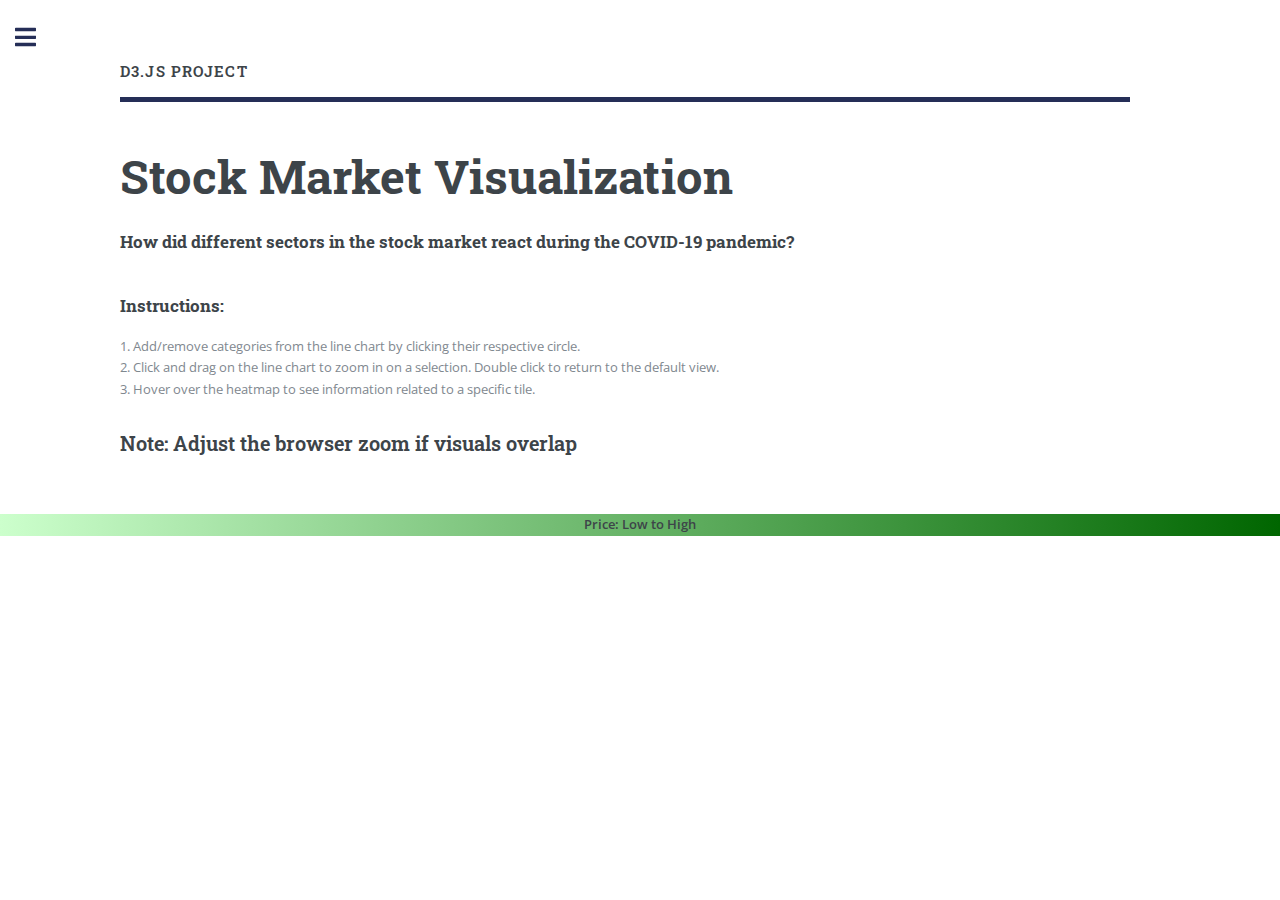
==== commit f459c056: "removed email from sidebar" ====
--- a/stockmarket_visual/index.html
+++ b/stockmarket_visual/index.html
@@ -3,9 +3,11 @@
 <html>
 
 <head>
+    <title>Visualization</title>
+    <meta charset="utf-8" />
+    <meta name="viewport" content="width=device-width, initial-scale=1, user-scalable=no" />
+    <link rel="stylesheet" href="https://cdn.jsdelivr.net/npm/bootstrap@4.5.3/dist/css/bootstrap.min.css" integrity="sha384-TX8t27EcRE3e/ihU7zmQxVncDAy5uIKz4rEkgIXeMed4M0jlfIDPvg6uqKI2xXr2" crossorigin="anonymous">
     <link rel="stylesheet" href="../assets/css/main.css" />
-    <link rel="stylesheet" href="https://cdn.jsdelivr.net/npm/bootstrap@4.5.3/dist/css/bootstrap.min.css"
-        integrity="sha384-TX8t27EcRE3e/ihU7zmQxVncDAy5uIKz4rEkgIXeMed4M0jlfIDPvg6uqKI2xXr2" crossorigin="anonymous">
     <script src="https://d3js.org/d3.v6.min.js"></script>
     <script type="text/javascript" src="helper.js"></script>
     <script type="text/javascript" src="dashboard.js"></script>
@@ -16,52 +18,52 @@
     <div id="wrapper">
         <!-- Main -->
         <div id="main">
-            <div class="container-fluid" style="padding-left: 120px; padding-right: 150px;">
-                <header id="header" style="padding: 100">
-                    <p class="logo"><strong>D3.js Project</strong></p>
-                </header>
+                <div class="container-fluid" style="padding-left: 120px; padding-right: 150px;">
+                    <header id="header" style="padding: 100">
+                        <p class="logo"><strong>D3.js Project</strong></p>
+                    </header>
+                    <br>
+                    <br>
+                    <div class="content">
+                        <header>
+                            <h1>Stock Market Visualization</h1>
+                        </header>
+                        <h3>
+                            How did different sectors in the stock market react during the COVID-19 pandemic?
+                        </h3>
+                        <br>
+                        <h3>
+                            Instructions:
+                        </h3>
+                        <p>
+                            1. Add/remove categories from the line chart by clicking their respective circle. <br>
+                            2. Click and drag on the line chart to zoom in on a selection. Double click to return to the
+                            default view. <br>
+                            3. Hover over the heatmap to see information related to a specific tile.
+                        </p>
+                        <h5>
+                            <strong style="font-size: 20px">Note: Adjust the browser zoom if visuals overlap</strong>
+                        </h5>
+                    </div>
+                </div>
                 <br>
                 <br>
-                <div class="content">
-                    <header>
-                        <h1>Stock Market Visualization</h1>
-                    </header>
-                    <h3>
-                        How did different sectors in the stock market react during the COVID-19 pandemic?
-                    </h3>
-                    <br>
-                    <h4>
-                        Instructions:
-                    </h4>
-                    <h5>
-                        1. Add/remove categories from the line chart by clicking their respective circle. <br>
-                        2. Click and drag on the line chart to zoom in on a selection. Double click to return to the
-                        default view. <br>
-                        3. Hover over the heatmap to see information related to a specific tile.
-                    </h5>
-                    <h6>
-                        <strong style="font-size: 20px">Note: Adjust the browser zoom if visuals overlap</strong>
-                    </h6>
-                </div>
-            </div>
-            <br>
-            <br>
-            <div class="container-fluid">
-                <div class="row">
-                    <div class="col-md-8">
-                        <div class="align-center" id="LINE_CHART"></div>
-                    </div>
-                    <div class="col-md-4">
-                        <div class="align-center" id="HEAT_TOOLTIP"> </div>
-                        <div class="align-center" id="HEAT_MAP"></div>
-                        <div class="align-center"
-                            style="background: linear-gradient(to right, #ccffcc 0%, #006600 100%); height: 100; max-width: 300;">
-                            <strong>Price: Low to High</strong></div>
+                <div class="container-fluid">
+                    <div class="row">
+                        <div class="col-md-8">
+                            <div class="align-center" id="LINE_CHART"></div>
+                        </div>
+                        <div class="col-md-4">
+                            <div class="align-center" id="HEAT_TOOLTIP"> </div>
+                            <div class="align-center" id="HEAT_MAP"></div>
+                            <div class="align-center"
+                                style="background: linear-gradient(to right, #ccffcc 0%, #006600 100%); height: 100; max-width: 300;">
+                                <strong>Price: Low to High</strong>
+                            </div>
+                        </div>
                     </div>
                 </div>
-            </div>
         </div>
-
         <!-- Sidebar -->
         <div id="sidebar">
             <div class="inner">
@@ -71,15 +73,10 @@
                         <h2>Navigation</h2>
                     </header>
                     <ul>
-                        <li><a href="../index.html#header">Homepage</a></li>
-                        <li><a href="../index.html#projects">Projects</a></li>
-                        <li>
-                            <span class="opener">3D Printing</span>
-                            <ul>
-                                <li><a href="#">Models</a></li>
-                            </ul>
-                        </li>
-                    </ul>
+						<li><a href="../index.html#projects">Projects</a></li>
+						<li><a href="../index.html#3DPrinting">3D Printing</a></li>
+						<li><a href="../index.html#aboutMe">About Me</a></li>
+					</ul>
                 </nav>
                 <!-- Section -->
                 <section>
@@ -88,14 +85,11 @@
                     </header>
                     <p>I am always looking for new connections as well as feedback or suggestions. Thank you for taking
                         the time to view my online protfolio and have a great day. Cheers!</p>
-                    <ul class="contact">
-                        <li class="icon solid fa-envelope"><a href="mailto:gordpwest@gmail.com">gordpwest@gmail.com</a>
-                        </li>
-                        <li class="icon brands fa-linkedin"><a
-                                href="https://www.linkedin.com/in/gordonwest154690/">LinkedIn</a></li>
-                        <li class="icon brands fa-github"><a href="https://github.com/gordwest">GitHub</a></li>
-                        <li class="icon solid fa-home">Calgary, AB</li>
-                    </ul>
+                        <ul class="contact">
+                            <li class="icon brands fa-linkedin"><a href="https://www.linkedin.com/in/gordonwest154690/">LinkedIn</a></li>
+                            <li class="icon brands fa-github"><a href="https://github.com/gordwest">GitHub</a></li>
+                            <li class="icon solid fa-home">Calgary, AB</li>
+                        </ul>
                 </section>
 
                 <!-- Footer -->
@@ -105,7 +99,13 @@
             </div>
         </div>
     </div>
-    <script>makeLineChart();</script>
+    <!-- Scripts -->
+        <script src="../assets/js/jquery.min.js"></script>
+        <script src="../assets/js/browser.min.js"></script>
+        <script src="../assets/js/breakpoints.min.js"></script>
+        <script src="../assets/js/util.js"></script>
+        <script src="../assets/js/main.js"></script>
+        <script>generateCharts();</script>
 </body>
 
 </html>--- a/assets/css/main.css
+++ b/assets/css/main.css
@@ -23,6 +23,12 @@
   font: inherit;
   vertical-align: baseline; }
 
+model-viewer {
+  height: 370px;
+  width: 500px;
+  background-color:rgba(202, 202, 202, 0.25);
+ }
+
 article, aside, details, figcaption, figure,
 footer, header, hgroup, menu, nav, section {
   display: block; }
@@ -142,7 +148,7 @@
     border-bottom: 0; }
 
 h1 {
-  font-size: 4em;
+  font-size: 3em;
   margin: 0 0 0.5em 0;
   line-height: 1.3; }
 
@@ -228,763 +234,6 @@
 .align-right {
   text-align: right; }
 
-/* Row */
-.row {
-  display: flex;
-  flex-wrap: wrap;
-  box-sizing: border-box;
-  align-items: stretch; }
-  .row > * {
-    box-sizing: border-box; }
-  .row.gtr-uniform > * > :last-child {
-    margin-bottom: 0; }
-  .row.aln-left {
-    justify-content: flex-start; }
-  .row.aln-center {
-    justify-content: center; }
-  .row.aln-right {
-    justify-content: flex-end; }
-  .row.aln-top {
-    align-items: flex-start; }
-  .row.aln-middle {
-    align-items: center; }
-  .row.aln-bottom {
-    align-items: flex-end; }
-  .row > .imp {
-    order: -1; }
-  .row > .col-1 {
-    width: 8.33333%; }
-  .row > .off-1 {
-    margin-left: 8.33333%; }
-  .row > .col-2 {
-    width: 16.66667%; }
-  .row > .off-2 {
-    margin-left: 16.66667%; }
-  .row > .col-3 {
-    width: 25%; }
-  .row > .off-3 {
-    margin-left: 25%; }
-  .row > .col-4 {
-    width: 33.33333%; }
-  .row > .off-4 {
-    margin-left: 33.33333%; }
-  .row > .col-5 {
-    width: 41.66667%; }
-  .row > .off-5 {
-    margin-left: 41.66667%; }
-  .row > .col-6 {
-    width: 50%; }
-  .row > .off-6 {
-    margin-left: 50%; }
-  .row > .col-7 {
-    width: 58.33333%; }
-  .row > .off-7 {
-    margin-left: 58.33333%; }
-  .row > .col-8 {
-    width: 66.66667%; }
-  .row > .off-8 {
-    margin-left: 66.66667%; }
-  .row > .col-9 {
-    width: 75%; }
-  .row > .off-9 {
-    margin-left: 75%; }
-  .row > .col-10 {
-    width: 83.33333%; }
-  .row > .off-10 {
-    margin-left: 83.33333%; }
-  .row > .col-11 {
-    width: 91.66667%; }
-  .row > .off-11 {
-    margin-left: 91.66667%; }
-  .row > .col-12 {
-    width: 100%; }
-  .row > .off-12 {
-    margin-left: 100%; }
-  .row.gtr-0 {
-    margin-top: 0;
-    margin-left: 0em; }
-    .row.gtr-0 > * {
-      padding: 0 0 0 0em; }
-    .row.gtr-0.gtr-uniform {
-      margin-top: 0em; }
-      .row.gtr-0.gtr-uniform > * {
-        padding-top: 0em; }
-  .row.gtr-25 {
-    margin-top: 0;
-    margin-left: -0.375em; }
-    .row.gtr-25 > * {
-      padding: 0 0 0 0.375em; }
-    .row.gtr-25.gtr-uniform {
-      margin-top: -0.375em; }
-      .row.gtr-25.gtr-uniform > * {
-        padding-top: 0.375em; }
-  .row.gtr-50 {
-    margin-top: 0;
-    margin-left: -0.75em; }
-    .row.gtr-50 > * {
-      padding: 0 0 0 0.75em; }
-    .row.gtr-50.gtr-uniform {
-      margin-top: -0.75em; }
-      .row.gtr-50.gtr-uniform > * {
-        padding-top: 0.75em; }
-  .row {
-    margin-top: 0;
-    margin-left: -1.5em; }
-    .row > * {
-      padding: 0 0 0 1.5em; }
-    .row.gtr-uniform {
-      margin-top: -1.5em; }
-      .row.gtr-uniform > * {
-        padding-top: 1.5em; }
-  .row.gtr-150 {
-    margin-top: 0;
-    margin-left: -2.25em; }
-    .row.gtr-150 > * {
-      padding: 0 0 0 2.25em; }
-    .row.gtr-150.gtr-uniform {
-      margin-top: -2.25em; }
-      .row.gtr-150.gtr-uniform > * {
-        padding-top: 2.25em; }
-  .row.gtr-200 {
-    margin-top: 0;
-    margin-left: -3em; }
-    .row.gtr-200 > * {
-      padding: 0 0 0 3em; }
-    .row.gtr-200.gtr-uniform {
-      margin-top: -3em; }
-      .row.gtr-200.gtr-uniform > * {
-        padding-top: 3em; }
-  @media screen and (max-width: 1680px) {
-    .row {
-      display: flex;
-      flex-wrap: wrap;
-      box-sizing: border-box;
-      align-items: stretch; }
-      .row > * {
-        box-sizing: border-box; }
-      .row.gtr-uniform > * > :last-child {
-        margin-bottom: 0; }
-      .row.aln-left {
-        justify-content: flex-start; }
-      .row.aln-center {
-        justify-content: center; }
-      .row.aln-right {
-        justify-content: flex-end; }
-      .row.aln-top {
-        align-items: flex-start; }
-      .row.aln-middle {
-        align-items: center; }
-      .row.aln-bottom {
-        align-items: flex-end; }
-      .row > .imp-xlarge {
-        order: -1; }
-      .row > .col-1-xlarge {
-        width: 8.33333%; }
-      .row > .off-1-xlarge {
-        margin-left: 8.33333%; }
-      .row > .col-2-xlarge {
-        width: 16.66667%; }
-      .row > .off-2-xlarge {
-        margin-left: 16.66667%; }
-      .row > .col-3-xlarge {
-        width: 25%; }
-      .row > .off-3-xlarge {
-        margin-left: 25%; }
-      .row > .col-4-xlarge {
-        width: 33.33333%; }
-      .row > .off-4-xlarge {
-        margin-left: 33.33333%; }
-      .row > .col-5-xlarge {
-        width: 41.66667%; }
-      .row > .off-5-xlarge {
-        margin-left: 41.66667%; }
-      .row > .col-6-xlarge {
-        width: 50%; }
-      .row > .off-6-xlarge {
-        margin-left: 50%; }
-      .row > .col-7-xlarge {
-        width: 58.33333%; }
-      .row > .off-7-xlarge {
-        margin-left: 58.33333%; }
-      .row > .col-8-xlarge {
-        width: 66.66667%; }
-      .row > .off-8-xlarge {
-        margin-left: 66.66667%; }
-      .row > .col-9-xlarge {
-        width: 75%; }
-      .row > .off-9-xlarge {
-        margin-left: 75%; }
-      .row > .col-10-xlarge {
-        width: 83.33333%; }
-      .row > .off-10-xlarge {
-        margin-left: 83.33333%; }
-      .row > .col-11-xlarge {
-        width: 91.66667%; }
-      .row > .off-11-xlarge {
-        margin-left: 91.66667%; }
-      .row > .col-12-xlarge {
-        width: 100%; }
-      .row > .off-12-xlarge {
-        margin-left: 100%; }
-      .row.gtr-0 {
-        margin-top: 0;
-        margin-left: 0em; }
-        .row.gtr-0 > * {
-          padding: 0 0 0 0em; }
-        .row.gtr-0.gtr-uniform {
-          margin-top: 0em; }
-          .row.gtr-0.gtr-uniform > * {
-            padding-top: 0em; }
-      .row.gtr-25 {
-        margin-top: 0;
-        margin-left: -0.375em; }
-        .row.gtr-25 > * {
-          padding: 0 0 0 0.375em; }
-        .row.gtr-25.gtr-uniform {
-          margin-top: -0.375em; }
-          .row.gtr-25.gtr-uniform > * {
-            padding-top: 0.375em; }
-      .row.gtr-50 {
-        margin-top: 0;
-        margin-left: -0.75em; }
-        .row.gtr-50 > * {
-          padding: 0 0 0 0.75em; }
-        .row.gtr-50.gtr-uniform {
-          margin-top: -0.75em; }
-          .row.gtr-50.gtr-uniform > * {
-            padding-top: 0.75em; }
-      .row {
-        margin-top: 0;
-        margin-left: -1.5em; }
-        .row > * {
-          padding: 0 0 0 1.5em; }
-        .row.gtr-uniform {
-          margin-top: -1.5em; }
-          .row.gtr-uniform > * {
-            padding-top: 1.5em; }
-      .row.gtr-150 {
-        margin-top: 0;
-        margin-left: -2.25em; }
-        .row.gtr-150 > * {
-          padding: 0 0 0 2.25em; }
-        .row.gtr-150.gtr-uniform {
-          margin-top: -2.25em; }
-          .row.gtr-150.gtr-uniform > * {
-            padding-top: 2.25em; }
-      .row.gtr-200 {
-        margin-top: 0;
-        margin-left: -3em; }
-        .row.gtr-200 > * {
-          padding: 0 0 0 3em; }
-        .row.gtr-200.gtr-uniform {
-          margin-top: -3em; }
-          .row.gtr-200.gtr-uniform > * {
-            padding-top: 3em; } }
-  @media screen and (max-width: 1280px) {
-    .row {
-      display: flex;
-      flex-wrap: wrap;
-      box-sizing: border-box;
-      align-items: stretch; }
-      .row > * {
-        box-sizing: border-box; }
-      .row.gtr-uniform > * > :last-child {
-        margin-bottom: 0; }
-      .row.aln-left {
-        justify-content: flex-start; }
-      .row.aln-center {
-        justify-content: center; }
-      .row.aln-right {
-        justify-content: flex-end; }
-      .row.aln-top {
-        align-items: flex-start; }
-      .row.aln-middle {
-        align-items: center; }
-      .row.aln-bottom {
-        align-items: flex-end; }
-      .row > .imp-large {
-        order: -1; }
-      .row > .col-1-large {
-        width: 8.33333%; }
-      .row > .off-1-large {
-        margin-left: 8.33333%; }
-      .row > .col-2-large {
-        width: 16.66667%; }
-      .row > .off-2-large {
-        margin-left: 16.66667%; }
-      .row > .col-3-large {
-        width: 25%; }
-      .row > .off-3-large {
-        margin-left: 25%; }
-      .row > .col-4-large {
-        width: 33.33333%; }
-      .row > .off-4-large {
-        margin-left: 33.33333%; }
-      .row > .col-5-large {
-        width: 41.66667%; }
-      .row > .off-5-large {
-        margin-left: 41.66667%; }
-      .row > .col-6-large {
-        width: 50%; }
-      .row > .off-6-large {
-        margin-left: 50%; }
-      .row > .col-7-large {
-        width: 58.33333%; }
-      .row > .off-7-large {
-        margin-left: 58.33333%; }
-      .row > .col-8-large {
-        width: 66.66667%; }
-      .row > .off-8-large {
-        margin-left: 66.66667%; }
-      .row > .col-9-large {
-        width: 75%; }
-      .row > .off-9-large {
-        margin-left: 75%; }
-      .row > .col-10-large {
-        width: 83.33333%; }
-      .row > .off-10-large {
-        margin-left: 83.33333%; }
-      .row > .col-11-large {
-        width: 91.66667%; }
-      .row > .off-11-large {
-        margin-left: 91.66667%; }
-      .row > .col-12-large {
-        width: 100%; }
-      .row > .off-12-large {
-        margin-left: 100%; }
-      .row.gtr-0 {
-        margin-top: 0;
-        margin-left: 0em; }
-        .row.gtr-0 > * {
-          padding: 0 0 0 0em; }
-        .row.gtr-0.gtr-uniform {
-          margin-top: 0em; }
-          .row.gtr-0.gtr-uniform > * {
-            padding-top: 0em; }
-      .row.gtr-25 {
-        margin-top: 0;
-        margin-left: -0.375em; }
-        .row.gtr-25 > * {
-          padding: 0 0 0 0.375em; }
-        .row.gtr-25.gtr-uniform {
-          margin-top: -0.375em; }
-          .row.gtr-25.gtr-uniform > * {
-            padding-top: 0.375em; }
-      .row.gtr-50 {
-        margin-top: 0;
-        margin-left: -0.75em; }
-        .row.gtr-50 > * {
-          padding: 0 0 0 0.75em; }
-        .row.gtr-50.gtr-uniform {
-          margin-top: -0.75em; }
-          .row.gtr-50.gtr-uniform > * {
-            padding-top: 0.75em; }
-      .row {
-        margin-top: 0;
-        margin-left: -1.5em; }
-        .row > * {
-          padding: 0 0 0 1.5em; }
-        .row.gtr-uniform {
-          margin-top: -1.5em; }
-          .row.gtr-uniform > * {
-            padding-top: 1.5em; }
-      .row.gtr-150 {
-        margin-top: 0;
-        margin-left: -2.25em; }
-        .row.gtr-150 > * {
-          padding: 0 0 0 2.25em; }
-        .row.gtr-150.gtr-uniform {
-          margin-top: -2.25em; }
-          .row.gtr-150.gtr-uniform > * {
-            padding-top: 2.25em; }
-      .row.gtr-200 {
-        margin-top: 0;
-        margin-left: -3em; }
-        .row.gtr-200 > * {
-          padding: 0 0 0 3em; }
-        .row.gtr-200.gtr-uniform {
-          margin-top: -3em; }
-          .row.gtr-200.gtr-uniform > * {
-            padding-top: 3em; } }
-  @media screen and (max-width: 980px) {
-    .row {
-      display: flex;
-      flex-wrap: wrap;
-      box-sizing: border-box;
-      align-items: stretch; }
-      .row > * {
-        box-sizing: border-box; }
-      .row.gtr-uniform > * > :last-child {
-        margin-bottom: 0; }
-      .row.aln-left {
-        justify-content: flex-start; }
-      .row.aln-center {
-        justify-content: center; }
-      .row.aln-right {
-        justify-content: flex-end; }
-      .row.aln-top {
-        align-items: flex-start; }
-      .row.aln-middle {
-        align-items: center; }
-      .row.aln-bottom {
-        align-items: flex-end; }
-      .row > .imp-medium {
-        order: -1; }
-      .row > .col-1-medium {
-        width: 8.33333%; }
-      .row > .off-1-medium {
-        margin-left: 8.33333%; }
-      .row > .col-2-medium {
-        width: 16.66667%; }
-      .row > .off-2-medium {
-        margin-left: 16.66667%; }
-      .row > .col-3-medium {
-        width: 25%; }
-      .row > .off-3-medium {
-        margin-left: 25%; }
-      .row > .col-4-medium {
-        width: 33.33333%; }
-      .row > .off-4-medium {
-        margin-left: 33.33333%; }
-      .row > .col-5-medium {
-        width: 41.66667%; }
-      .row > .off-5-medium {
-        margin-left: 41.66667%; }
-      .row > .col-6-medium {
-        width: 50%; }
-      .row > .off-6-medium {
-        margin-left: 50%; }
-      .row > .col-7-medium {
-        width: 58.33333%; }
-      .row > .off-7-medium {
-        margin-left: 58.33333%; }
-      .row > .col-8-medium {
-        width: 66.66667%; }
-      .row > .off-8-medium {
-        margin-left: 66.66667%; }
-      .row > .col-9-medium {
-        width: 75%; }
-      .row > .off-9-medium {
-        margin-left: 75%; }
-      .row > .col-10-medium {
-        width: 83.33333%; }
-      .row > .off-10-medium {
-        margin-left: 83.33333%; }
-      .row > .col-11-medium {
-        width: 91.66667%; }
-      .row > .off-11-medium {
-        margin-left: 91.66667%; }
-      .row > .col-12-medium {
-        width: 100%; }
-      .row > .off-12-medium {
-        margin-left: 100%; }
-      .row.gtr-0 {
-        margin-top: 0;
-        margin-left: 0em; }
-        .row.gtr-0 > * {
-          padding: 0 0 0 0em; }
-        .row.gtr-0.gtr-uniform {
-          margin-top: 0em; }
-          .row.gtr-0.gtr-uniform > * {
-            padding-top: 0em; }
-      .row.gtr-25 {
-        margin-top: 0;
-        margin-left: -0.375em; }
-        .row.gtr-25 > * {
-          padding: 0 0 0 0.375em; }
-        .row.gtr-25.gtr-uniform {
-          margin-top: -0.375em; }
-          .row.gtr-25.gtr-uniform > * {
-            padding-top: 0.375em; }
-      .row.gtr-50 {
-        margin-top: 0;
-        margin-left: -0.75em; }
-        .row.gtr-50 > * {
-          padding: 0 0 0 0.75em; }
-        .row.gtr-50.gtr-uniform {
-          margin-top: -0.75em; }
-          .row.gtr-50.gtr-uniform > * {
-            padding-top: 0.75em; }
-      .row {
-        margin-top: 0;
-        margin-left: -1.5em; }
-        .row > * {
-          padding: 0 0 0 1.5em; }
-        .row.gtr-uniform {
-          margin-top: -1.5em; }
-          .row.gtr-uniform > * {
-            padding-top: 1.5em; }
-      .row.gtr-150 {
-        margin-top: 0;
-        margin-left: -2.25em; }
-        .row.gtr-150 > * {
-          padding: 0 0 0 2.25em; }
-        .row.gtr-150.gtr-uniform {
-          margin-top: -2.25em; }
-          .row.gtr-150.gtr-uniform > * {
-            padding-top: 2.25em; }
-      .row.gtr-200 {
-        margin-top: 0;
-        margin-left: -3em; }
-        .row.gtr-200 > * {
-          padding: 0 0 0 3em; }
-        .row.gtr-200.gtr-uniform {
-          margin-top: -3em; }
-          .row.gtr-200.gtr-uniform > * {
-            padding-top: 3em; } }
-  @media screen and (max-width: 736px) {
-    .row {
-      display: flex;
-      flex-wrap: wrap;
-      box-sizing: border-box;
-      align-items: stretch; }
-      .row > * {
-        box-sizing: border-box; }
-      .row.gtr-uniform > * > :last-child {
-        margin-bottom: 0; }
-      .row.aln-left {
-        justify-content: flex-start; }
-      .row.aln-center {
-        justify-content: center; }
-      .row.aln-right {
-        justify-content: flex-end; }
-      .row.aln-top {
-        align-items: flex-start; }
-      .row.aln-middle {
-        align-items: center; }
-      .row.aln-bottom {
-        align-items: flex-end; }
-      .row > .imp-small {
-        order: -1; }
-      .row > .col-1-small {
-        width: 8.33333%; }
-      .row > .off-1-small {
-        margin-left: 8.33333%; }
-      .row > .col-2-small {
-        width: 16.66667%; }
-      .row > .off-2-small {
-        margin-left: 16.66667%; }
-      .row > .col-3-small {
-        width: 25%; }
-      .row > .off-3-small {
-        margin-left: 25%; }
-      .row > .col-4-small {
-        width: 33.33333%; }
-      .row > .off-4-small {
-        margin-left: 33.33333%; }
-      .row > .col-5-small {
-        width: 41.66667%; }
-      .row > .off-5-small {
-        margin-left: 41.66667%; }
-      .row > .col-6-small {
-        width: 50%; }
-      .row > .off-6-small {
-        margin-left: 50%; }
-      .row > .col-7-small {
-        width: 58.33333%; }
-      .row > .off-7-small {
-        margin-left: 58.33333%; }
-      .row > .col-8-small {
-        width: 66.66667%; }
-      .row > .off-8-small {
-        margin-left: 66.66667%; }
-      .row > .col-9-small {
-        width: 75%; }
-      .row > .off-9-small {
-        margin-left: 75%; }
-      .row > .col-10-small {
-        width: 83.33333%; }
-      .row > .off-10-small {
-        margin-left: 83.33333%; }
-      .row > .col-11-small {
-        width: 91.66667%; }
-      .row > .off-11-small {
-        margin-left: 91.66667%; }
-      .row > .col-12-small {
-        width: 100%; }
-      .row > .off-12-small {
-        margin-left: 100%; }
-      .row.gtr-0 {
-        margin-top: 0;
-        margin-left: 0em; }
-        .row.gtr-0 > * {
-          padding: 0 0 0 0em; }
-        .row.gtr-0.gtr-uniform {
-          margin-top: 0em; }
-          .row.gtr-0.gtr-uniform > * {
-            padding-top: 0em; }
-      .row.gtr-25 {
-        margin-top: 0;
-        margin-left: -0.375em; }
-        .row.gtr-25 > * {
-          padding: 0 0 0 0.375em; }
-        .row.gtr-25.gtr-uniform {
-          margin-top: -0.375em; }
-          .row.gtr-25.gtr-uniform > * {
-            padding-top: 0.375em; }
-      .row.gtr-50 {
-        margin-top: 0;
-        margin-left: -0.75em; }
-        .row.gtr-50 > * {
-          padding: 0 0 0 0.75em; }
-        .row.gtr-50.gtr-uniform {
-          margin-top: -0.75em; }
-          .row.gtr-50.gtr-uniform > * {
-            padding-top: 0.75em; }
-      .row {
-        margin-top: 0;
-        margin-left: -1.5em; }
-        .row > * {
-          padding: 0 0 0 1.5em; }
-        .row.gtr-uniform {
-          margin-top: -1.5em; }
-          .row.gtr-uniform > * {
-            padding-top: 1.5em; }
-      .row.gtr-150 {
-        margin-top: 0;
-        margin-left: -2.25em; }
-        .row.gtr-150 > * {
-          padding: 0 0 0 2.25em; }
-        .row.gtr-150.gtr-uniform {
-          margin-top: -2.25em; }
-          .row.gtr-150.gtr-uniform > * {
-            padding-top: 2.25em; }
-      .row.gtr-200 {
-        margin-top: 0;
-        margin-left: -3em; }
-        .row.gtr-200 > * {
-          padding: 0 0 0 3em; }
-        .row.gtr-200.gtr-uniform {
-          margin-top: -3em; }
-          .row.gtr-200.gtr-uniform > * {
-            padding-top: 3em; } }
-  @media screen and (max-width: 480px) {
-    .row {
-      display: flex;
-      flex-wrap: wrap;
-      box-sizing: border-box;
-      align-items: stretch; }
-      .row > * {
-        box-sizing: border-box; }
-      .row.gtr-uniform > * > :last-child {
-        margin-bottom: 0; }
-      .row.aln-left {
-        justify-content: flex-start; }
-      .row.aln-center {
-        justify-content: center; }
-      .row.aln-right {
-        justify-content: flex-end; }
-      .row.aln-top {
-        align-items: flex-start; }
-      .row.aln-middle {
-        align-items: center; }
-      .row.aln-bottom {
-        align-items: flex-end; }
-      .row > .imp-xsmall {
-        order: -1; }
-      .row > .col-1-xsmall {
-        width: 8.33333%; }
-      .row > .off-1-xsmall {
-        margin-left: 8.33333%; }
-      .row > .col-2-xsmall {
-        width: 16.66667%; }
-      .row > .off-2-xsmall {
-        margin-left: 16.66667%; }
-      .row > .col-3-xsmall {
-        width: 25%; }
-      .row > .off-3-xsmall {
-        margin-left: 25%; }
-      .row > .col-4-xsmall {
-        width: 33.33333%; }
-      .row > .off-4-xsmall {
-        margin-left: 33.33333%; }
-      .row > .col-5-xsmall {
-        width: 41.66667%; }
-      .row > .off-5-xsmall {
-        margin-left: 41.66667%; }
-      .row > .col-6-xsmall {
-        width: 50%; }
-      .row > .off-6-xsmall {
-        margin-left: 50%; }
-      .row > .col-7-xsmall {
-        width: 58.33333%; }
-      .row > .off-7-xsmall {
-        margin-left: 58.33333%; }
-      .row > .col-8-xsmall {
-        width: 66.66667%; }
-      .row > .off-8-xsmall {
-        margin-left: 66.66667%; }
-      .row > .col-9-xsmall {
-        width: 75%; }
-      .row > .off-9-xsmall {
-        margin-left: 75%; }
-      .row > .col-10-xsmall {
-        width: 83.33333%; }
-      .row > .off-10-xsmall {
-        margin-left: 83.33333%; }
-      .row > .col-11-xsmall {
-        width: 91.66667%; }
-      .row > .off-11-xsmall {
-        margin-left: 91.66667%; }
-      .row > .col-12-xsmall {
-        width: 100%; }
-      .row > .off-12-xsmall {
-        margin-left: 100%; }
-      .row.gtr-0 {
-        margin-top: 0;
-        margin-left: 0em; }
-        .row.gtr-0 > * {
-          padding: 0 0 0 0em; }
-        .row.gtr-0.gtr-uniform {
-          margin-top: 0em; }
-          .row.gtr-0.gtr-uniform > * {
-            padding-top: 0em; }
-      .row.gtr-25 {
-        margin-top: 0;
-        margin-left: -0.375em; }
-        .row.gtr-25 > * {
-          padding: 0 0 0 0.375em; }
-        .row.gtr-25.gtr-uniform {
-          margin-top: -0.375em; }
-          .row.gtr-25.gtr-uniform > * {
-            padding-top: 0.375em; }
-      .row.gtr-50 {
-        margin-top: 0;
-        margin-left: -0.75em; }
-        .row.gtr-50 > * {
-          padding: 0 0 0 0.75em; }
-        .row.gtr-50.gtr-uniform {
-          margin-top: -0.75em; }
-          .row.gtr-50.gtr-uniform > * {
-            padding-top: 0.75em; }
-      .row {
-        margin-top: 0;
-        margin-left: -1.5em; }
-        .row > * {
-          padding: 0 0 0 1.5em; }
-        .row.gtr-uniform {
-          margin-top: -1.5em; }
-          .row.gtr-uniform > * {
-            padding-top: 1.5em; }
-      .row.gtr-150 {
-        margin-top: 0;
-        margin-left: -2.25em; }
-        .row.gtr-150 > * {
-          padding: 0 0 0 2.25em; }
-        .row.gtr-150.gtr-uniform {
-          margin-top: -2.25em; }
-          .row.gtr-150.gtr-uniform > * {
-            padding-top: 2.25em; }
-      .row.gtr-200 {
-        margin-top: 0;
-        margin-left: -3em; }
-        .row.gtr-200 > * {
-          padding: 0 0 0 3em; }
-        .row.gtr-200.gtr-uniform {
-          margin-top: -3em; }
-          .row.gtr-200.gtr-uniform > * {
-            padding-top: 3em; } }
-
 /* Section/Article */
 section.special, article.special {
   text-align: center; }
@@ -1005,185 +254,6 @@
 
 header.main > :last-child {
   margin: 0 0 1em 0; }
-
-/* Form */
-form {
-  margin: 0 0 2em 0; }
-
-label {
-  color: #3d4449;
-  display: block;
-  font-size: 0.9em;
-  font-weight: 600;
-  margin: 0 0 1em 0; }
-
-input[type="text"],
-input[type="password"],
-input[type="email"],
-input[type="tel"],
-input[type="search"],
-input[type="url"],
-select,
-textarea {
-  -moz-appearance: none;
-  -webkit-appearance: none;
-  -ms-appearance: none;
-  appearance: none;
-  background: #ffffff;
-  border-radius: 0.375em;
-  border: none;
-  border: solid 1px rgba(210, 215, 217, 0.75);
-  color: inherit;
-  display: block;
-  outline: 0;
-  padding: 0 1em;
-  text-decoration: none;
-  width: 100%; }
-  input[type="text"]:invalid,
-  input[type="password"]:invalid,
-  input[type="email"]:invalid,
-  input[type="tel"]:invalid,
-  input[type="search"]:invalid,
-  input[type="url"]:invalid,
-  select:invalid,
-  textarea:invalid {
-    box-shadow: none; }
-  input[type="text"]:focus,
-  input[type="password"]:focus,
-  input[type="email"]:focus,
-  input[type="tel"]:focus,
-  input[type="search"]:focus,
-  input[type="url"]:focus,
-  select:focus,
-  textarea:focus {
-    border-color: #252e57;
-    box-shadow: 0 0 0 1px #252e57; }
-
-select {
-  background-image: url("data:image/svg+xml;charset=utf8,%3Csvg xmlns='http://www.w3.org/2000/svg' width='40' height='40' preserveAspectRatio='none' viewBox='0 0 40 40'%3E%3Cpath d='M9.4,12.3l10.4,10.4l10.4-10.4c0.2-0.2,0.5-0.4,0.9-0.4c0.3,0,0.6,0.1,0.9,0.4l3.3,3.3c0.2,0.2,0.4,0.5,0.4,0.9 c0,0.4-0.1,0.6-0.4,0.9L20.7,31.9c-0.2,0.2-0.5,0.4-0.9,0.4c-0.3,0-0.6-0.1-0.9-0.4L4.3,17.3c-0.2-0.2-0.4-0.5-0.4-0.9 c0-0.4,0.1-0.6,0.4-0.9l3.3-3.3c0.2-0.2,0.5-0.4,0.9-0.4S9.1,12.1,9.4,12.3z' fill='rgba(210, 215, 217, 0.75)' /%3E%3C/svg%3E");
-  background-size: 1.25em;
-  background-repeat: no-repeat;
-  background-position: calc(100% - 1em) center;
-  height: 2.75em;
-  padding-right: 2.75em;
-  text-overflow: ellipsis; }
-  select option {
-    color: #3d4449;
-    background: #ffffff; }
-  select:focus::-ms-value {
-    background-color: transparent; }
-  select::-ms-expand {
-    display: none; }
-
-input[type="text"],
-input[type="password"],
-input[type="email"],
-input[type="tel"],
-input[type="search"],
-input[type="url"],
-select {
-  height: 2.75em; }
-
-textarea {
-  padding: 0.75em 1em; }
-
-input[type="checkbox"],
-input[type="radio"] {
-  -moz-appearance: none;
-  -webkit-appearance: none;
-  -ms-appearance: none;
-  appearance: none;
-  display: block;
-  float: left;
-  margin-right: -2em;
-  opacity: 0;
-  width: 1em;
-  z-index: -1; }
-  input[type="checkbox"] + label,
-  input[type="radio"] + label {
-    text-decoration: none;
-    color: #7f888f;
-    cursor: pointer;
-    display: inline-block;
-    font-size: 1em;
-    font-weight: 400;
-    padding-left: 2.4em;
-    padding-right: 0.75em;
-    position: relative; }
-    input[type="checkbox"] + label:before,
-    input[type="radio"] + label:before {
-      -moz-osx-font-smoothing: grayscale;
-      -webkit-font-smoothing: antialiased;
-      display: inline-block;
-      font-style: normal;
-      font-variant: normal;
-      text-rendering: auto;
-      line-height: 1;
-      text-transform: none !important;
-      font-family: 'Font Awesome 5 Free';
-      font-weight: 900; }
-    input[type="checkbox"] + label:before,
-    input[type="radio"] + label:before {
-      background: #ffffff;
-      border-radius: 0.375em;
-      border: solid 1px rgba(210, 215, 217, 0.75);
-      content: '';
-      display: inline-block;
-      font-size: 0.8em;
-      height: 2.0625em;
-      left: 0;
-      line-height: 2.0625em;
-      position: absolute;
-      text-align: center;
-      top: 0;
-      width: 2.0625em; }
-  input[type="checkbox"]:checked + label:before,
-  input[type="radio"]:checked + label:before {
-    background: #3d4449;
-    border-color: #3d4449;
-    color: #ffffff;
-    content: '\f00c'; }
-  input[type="checkbox"]:focus + label:before,
-  input[type="radio"]:focus + label:before {
-    border-color: #252e57;
-    box-shadow: 0 0 0 1px #252e57; }
-
-input[type="checkbox"] + label:before {
-  border-radius: 0.375em; }
-
-input[type="radio"] + label:before {
-  border-radius: 100%; }
-
-::-webkit-input-placeholder {
-  color: #9fa3a6 !important;
-  opacity: 1.0; }
-
-:-moz-placeholder {
-  color: #9fa3a6 !important;
-  opacity: 1.0; }
-
-::-moz-placeholder {
-  color: #9fa3a6 !important;
-  opacity: 1.0; }
-
-:-ms-input-placeholder {
-  color: #9fa3a6 !important;
-  opacity: 1.0; }
-
-/* Box */
-.box {
-  border-radius: 0.375em;
-  border: solid 1px rgba(210, 215, 217, 0.75);
-  margin-bottom: 2em;
-  padding: 1.5em; }
-  .box > :last-child,
-  .box > :last-child > :last-child,
-  .box > :last-child > :last-child > :last-child {
-    margin-bottom: 0; }
-  .box.alt {
-    border: 0;
-    border-radius: 0;
-    padding: 0; }
 
 /* Icon */
 .icon {
@@ -1339,21 +409,6 @@
     ul.actions.fit.stacked {
       width: 100%; }
 
-/* Icons */
-ul.icons {
-  cursor: default;
-  list-style: none;
-  padding-left: 0; }
-  ul.icons li {
-    display: inline-block;
-    padding: 0 1em 0 0; }
-    ul.icons li:last-child {
-      padding-right: 0; }
-    ul.icons li .icon {
-      color: inherit; }
-      ul.icons li .icon:before {
-        font-size: 1.25em; }
-
 /* Contact */
 ul.contact {
   list-style: none;
@@ -1394,89 +449,6 @@
         top: 0; }
     ul.contact li a {
       color: inherit; }
-
-/* Pagination */
-ul.pagination {
-  cursor: default;
-  list-style: none;
-  padding-left: 0; }
-  ul.pagination li {
-    display: inline-block;
-    padding-left: 0;
-    vertical-align: middle; }
-    ul.pagination li > .page {
-      -moz-transition: background-color 0.2s ease-in-out, color 0.2s ease-in-out;
-      -webkit-transition: background-color 0.2s ease-in-out, color 0.2s ease-in-out;
-      -ms-transition: background-color 0.2s ease-in-out, color 0.2s ease-in-out;
-      transition: background-color 0.2s ease-in-out, color 0.2s ease-in-out;
-      border-bottom: 0;
-      border-radius: 0.375em;
-      display: inline-block;
-      font-size: 0.8em;
-      font-weight: 600;
-      height: 2em;
-      line-height: 2em;
-      margin: 0 0.125em;
-      min-width: 2em;
-      padding: 0 0.5em;
-      text-align: center; }
-      ul.pagination li > .page.active {
-        background-color: #252e57;
-        color: #ffffff !important; }
-        ul.pagination li > .page.active:hover {
-          background-color: #f67878; }
-        ul.pagination li > .page.active:active {
-          background-color: #f45c5c; }
-    ul.pagination li:first-child {
-      padding-right: 0.75em; }
-    ul.pagination li:last-child {
-      padding-left: 0.75em; }
-  @media screen and (max-width: 480px) {
-    ul.pagination li:nth-child(n+2):nth-last-child(n+2) {
-      display: none; }
-    ul.pagination li:first-child {
-      padding-right: 0; } }
-
-/* Table */
-.table-wrapper {
-  -webkit-overflow-scrolling: touch;
-  overflow-x: auto; }
-
-table {
-  margin: 0 0 2em 0;
-  width: 100%; }
-  table tbody tr {
-    border: solid 1px rgba(210, 215, 217, 0.75);
-    border-left: 0;
-    border-right: 0; }
-    table tbody tr:nth-child(2n + 1) {
-      background-color: rgba(230, 235, 237, 0.25); }
-  table td {
-    padding: 0.75em 0.75em; }
-  table th {
-    color: #3d4449;
-    font-size: 0.9em;
-    font-weight: 600;
-    padding: 0 0.75em 0.75em 0.75em;
-    text-align: left; }
-  table thead {
-    border-bottom: solid 2px rgba(210, 215, 217, 0.75); }
-  table tfoot {
-    border-top: solid 2px rgba(210, 215, 217, 0.75); }
-  table.alt {
-    border-collapse: separate; }
-    table.alt tbody tr td {
-      border: solid 1px rgba(210, 215, 217, 0.75);
-      border-left-width: 0;
-      border-top-width: 0; }
-      table.alt tbody tr td:first-child {
-        border-left-width: 1px; }
-    table.alt tbody tr:first-child td {
-      border-top-width: 1px; }
-    table.alt thead {
-      border-bottom: 0; }
-    table.alt tfoot {
-      border-top: 0; }
 
 /* Button */
 input[type="submit"],
@@ -1595,133 +567,6 @@
     border-top: 0;
     margin-top: 0;
     padding-top: 0; }
-
-/* Features */
-.features {
-  display: -moz-flex;
-  display: -webkit-flex;
-  display: -ms-flex;
-  display: flex;
-  -moz-flex-wrap: wrap;
-  -webkit-flex-wrap: wrap;
-  -ms-flex-wrap: wrap;
-  flex-wrap: wrap;
-  margin: 0 0 2em -3em;
-  width: calc(100% + 3em); }
-  .features article {
-    -moz-align-items: center;
-    -webkit-align-items: center;
-    -ms-align-items: center;
-    align-items: center;
-    display: -moz-flex;
-    display: -webkit-flex;
-    display: -ms-flex;
-    display: flex;
-    margin: 0 0 3em 3em;
-    position: relative;
-    width: calc(50% - 3em); }
-    .features article:nth-child(2n - 1) {
-      margin-right: 1.5em; }
-    .features article:nth-child(2n) {
-      margin-left: 1.5em; }
-    .features article:nth-last-child(1), .features article:nth-last-child(2) {
-      margin-bottom: 0; }
-    .features article .icon {
-      -moz-flex-grow: 0;
-      -webkit-flex-grow: 0;
-      -ms-flex-grow: 0;
-      flex-grow: 0;
-      -moz-flex-shrink: 0;
-      -webkit-flex-shrink: 0;
-      -ms-flex-shrink: 0;
-      flex-shrink: 0;
-      display: block;
-      height: 10em;
-      line-height: 10em;
-      margin: 0 2em 0 0;
-      text-align: center;
-      width: 10em; }
-      .features article .icon:before {
-        color: #252e57;
-        font-size: 2.75rem;
-        position: relative;
-        top: 0.05em; }
-      .features article .icon:after {
-        -moz-transform: rotate(45deg);
-        -webkit-transform: rotate(45deg);
-        -ms-transform: rotate(45deg);
-        transform: rotate(45deg);
-        border-radius: 0.25rem;
-        border: solid 2px rgba(210, 215, 217, 0.75);
-        content: '';
-        display: block;
-        height: 7em;
-        left: 50%;
-        margin: -3.5em 0 0 -3.5em;
-        position: absolute;
-        top: 50%;
-        width: 7em; }
-    .features article .content {
-      -moz-flex-grow: 1;
-      -webkit-flex-grow: 1;
-      -ms-flex-grow: 1;
-      flex-grow: 1;
-      -moz-flex-shrink: 1;
-      -webkit-flex-shrink: 1;
-      -ms-flex-shrink: 1;
-      flex-shrink: 1;
-      width: 100%; }
-      .features article .content > :last-child {
-        margin-bottom: 0; }
-  @media screen and (max-width: 980px) {
-    .features {
-      margin: 0 0 2em 0;
-      width: 100%; }
-      .features article {
-        margin: 0 0 3em 0;
-        width: 100%; }
-        .features article:nth-child(2n - 1) {
-          margin-right: 0; }
-        .features article:nth-child(2n) {
-          margin-left: 0; }
-        .features article:nth-last-child(1), .features article:nth-last-child(2) {
-          margin-bottom: 3em; }
-        .features article:last-child {
-          margin-bottom: 0; }
-        .features article .icon {
-          height: 8em;
-          line-height: 8em;
-          width: 8em; }
-          .features article .icon:before {
-            font-size: 2.25rem; }
-          .features article .icon:after {
-            height: 6em;
-            margin: -3em 0 0 -3em;
-            width: 6em; } }
-  @media screen and (max-width: 480px) {
-    .features article {
-      -moz-flex-direction: column;
-      -webkit-flex-direction: column;
-      -ms-flex-direction: column;
-      flex-direction: column;
-      -moz-align-items: -moz-flex-start;
-      -webkit-align-items: -webkit-flex-start;
-      -ms-align-items: -ms-flex-start;
-      align-items: flex-start; }
-      .features article .icon {
-        height: 6em;
-        line-height: 6em;
-        margin: 0 0 1.5em 0;
-        width: 6em; }
-        .features article .icon:before {
-          font-size: 1.5rem; }
-        .features article .icon:after {
-          height: 4em;
-          margin: -2em 0 0 -2em;
-          width: 4em; } }
-  @media screen and (max-width: 480px) {
-    .features article .icon:before {
-      font-size: 1.25rem; } }
 
 /* Posts */
 .posts {
@@ -1880,41 +725,6 @@
         padding: 3em 0 1em 0 ; } }
 
 /* Sidebar */
-#search form {
-  text-decoration: none;
-  position: relative; }
-  #search form:before {
-    -moz-osx-font-smoothing: grayscale;
-    -webkit-font-smoothing: antialiased;
-    display: inline-block;
-    font-style: normal;
-    font-variant: normal;
-    text-rendering: auto;
-    line-height: 1;
-    text-transform: none !important;
-    font-family: 'Font Awesome 5 Free';
-    font-weight: 900; }
-  #search form:before {
-    -moz-transform: scaleX(-1);
-    -webkit-transform: scaleX(-1);
-    -ms-transform: scaleX(-1);
-    transform: scaleX(-1);
-    color: #7f888f;
-    content: '\f002';
-    cursor: default;
-    display: block;
-    font-size: 1.5em;
-    height: 2em;
-    line-height: 2em;
-    opacity: 0.325;
-    position: absolute;
-    right: 0;
-    text-align: center;
-    top: 0;
-    width: 2em; }
-  #search form input[type="text"] {
-    padding-right: 2.75em; }
-
 #sidebar {
   -moz-flex-grow: 0;
   -webkit-flex-grow: 0;
